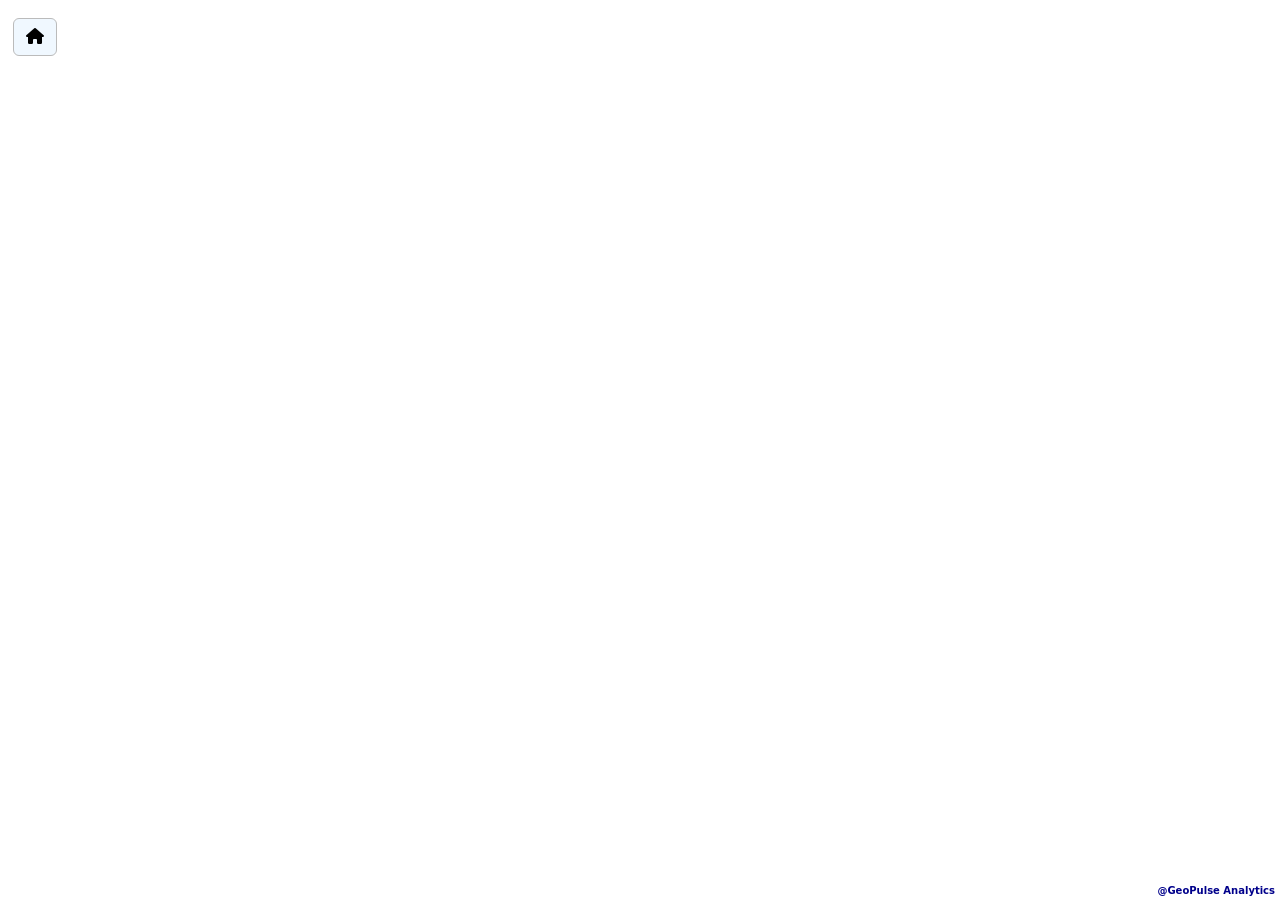
==== dashboard.html @ 72da528f "add" ====
<!DOCTYPE html>
<html lang="en">


<head>
    <meta charset="UTF-8" />
    <meta name="viewport" content="width=device-width, initial-scale=1.0" />
    <title>PMC</title>

    <link rel="stylesheet" href="style.css">
    <!-- <link rel="stylesheet" href="C_form.css"> -->
    <link rel="icon" href="png/pmcjpeg.png" type="image/x-icon">
    <link rel="stylesheet" href="https://cdn.jsdelivr.net/npm/boxicons@latest/css/boxicons.min.css">
    <link rel="stylesheet" href="https://cdn.jsdelivr.net/npm/bootstrap@5.3.2/dist/css/bootstrap.min.css">
    <link rel="stylesheet" type="text/css" href="https://cdn.datatables.net/1.10.24/css/jquery.dataTables.css">
    <link rel="stylesheet" href="https://cdnjs.cloudflare.com/ajax/libs/font-awesome/6.5.1/css/all.min.css">
    <link rel="stylesheet" href="https://unpkg.com/leaflet@1.9.4/dist/leaflet.css">
    <link rel="stylesheet" href="https://cdnjs.cloudflare.com/ajax/libs/jqueryui/1.12.1/jquery-ui.min.css">
    <link href="https://cdn.jsdelivr.net/npm/select2@4.1.0-rc.0/dist/css/select2.min.css" rel="stylesheet">
    <link rel="stylesheet"
        href="https://cdnjs.cloudflare.com/ajax/libs/bootstrap-datepicker/1.9.0/css/bootstrap-datepicker.min.css">
    <link rel="stylesheet" href="libs/Leaflet.MousePosition-master/src/L.Control.MousePosition.css">
    <link rel="stylesheet" href="libs/polyline-measure/line-measure.css">
    <link rel="stylesheet" href="libs/leaflet-measure-master/leaflet-measure.css">
    <!-- <link rel="stylesheet" href="libs/leaflet-wms-legend/leaflet.wmslegend.css"> -->

    <link rel="stylesheet" href="https://unpkg.com/leaflet-draw/dist/leaflet.draw.css" />



</head>

<body>

    </header>


    <div id="content">
        <div id="map"></div>
        <a class="btn" style="position: absolute;z-index: 9999; border: 1px solid #bbb;top: 2%; left: 1%; background-color: aliceblue; color: black;"   href="https://autodcr.pmc.gov.in/SWC.Client/Pages/Application_details.aspx?item=nav_item_2&dgst=eJ+Tin41Ngr2Mh%2f6NPO1Pw"><i class="fa-solid fa-house"></i></a>

        <!-- <a class="btn" style="position: absolute;z-index: 9999; border: 1px solid #bbb;top: 2%; left: 1%; background-color: aliceblue; color: black;"   href="index.html"><i class="fa-solid fa-house"></i></a> -->
        <p class="geopulseaname">@GeoPulse Analytics</p>
    </div>



    <script src="https://code.jquery.com/jquery-3.6.0.min.js"></script>
<script src="https://cdnjs.cloudflare.com/ajax/libs/lodash.js/4.17.21/lodash.min.js"></script>

    <script src="https://cdn.datatables.net/1.10.24/js/jquery.dataTables.js"></script>
    <script src="https://cdn.jsdelivr.net/npm/bootstrap@5.3.2/dist/js/bootstrap.bundle.min.js"></script>
    <!-- <script src="https://unpkg.com/togeojson@1.1.0/togeojson.js"></script> -->
    <script src="https://unpkg.com/leaflet/dist/leaflet.js"></script>
    <script src="https://cdn-geoweb.s3.amazonaws.com/esri-leaflet/0.0.1-beta.5/esri-leaflet.js"></script>
    <script src="https://cdnjs.cloudflare.com/ajax/libs/jqueryui/1.12.1/jquery-ui.min.js"></script>
    <script src="https://cdnjs.cloudflare.com/ajax/libs/select2/4.1.0-rc.0/js/select2.min.js"></script>
    <script
        src="https://cdnjs.cloudflare.com/ajax/libs/bootstrap-datepicker/1.9.0/js/bootstrap-datepicker.min.js"></script>
    <script src="libs/Leaflet.MousePosition-master/src/L.Control.MousePosition.js"></script>
    <script src="libs/polyline-measure/line-measure.js"></script>
    <script src="libs/leaflet-measure-master/leaflet-measure.js"></script>
    <!-- <script src="libs/leaflet-wms-legend/leaflet.wmslegend.js"></script> -->
    <script src="https://cdn.jsdelivr.net/npm/sweetalert2@10"></script>
    <script src="https://cdn.jsdelivr.net/npm/@turf/turf@6.3.0/turf.min.js"></script>
    <script src="https://cdnjs.cloudflare.com/ajax/libs/html2canvas/1.4.0/html2canvas.min.js"></script>
    <script src="https://cdnjs.cloudflare.com/ajax/libs/jspdf/2.3.1/jspdf.umd.min.js"></script>
    <script src="https://cdn.jsdelivr.net/npm/chart.js"></script>
    <script src="https://cdnjs.cloudflare.com/ajax/libs/axios/1.6.7/axios.min.js"></script>
    <script src="libs/leaflet.draw.js"></script>
    <script src="libs/turf.min.js"></script>
    <script src='libs/leaflet-omnivore.min.js'></script>
    <script src='libs/jszip.min.js'></script>
    <script src='libs/papaparse.min.js'></script>



    <!-- <script src="select2.js"></script> -->
    <script src="dashboard.js"></script>
    <!-- <script src="js/legend.js"></script> -->




    <script>


    </script>
</body>

</html>
---- style.css ----
#map {
  position: absolute;
  top: 0;
  left: 0;
  height: 100vh;
  width: 100vw;
  z-index: 0;
}

.logopng{
  height: 50px;
  width:50px;
  /* border: 2px solid #bbb; */
  border-radius: 10px;
  /* background-color: white; */
  padding: 5px;
 position: absolute;
 z-index: 9999;
 top: 1%;
 left: 1%;
}


.geopulseaname{
  font-size: 10px;
  color: darkblue;
  position: absolute;
  z-index: 99999;
  bottom: -1.5%;
  right: 5px;
  font-weight: bold;
  /* background-color: rgba(173, 216, 230, 0.5); */
}

.leaflet-control-zoom{
  position: relative;
  right: 20px;
  bottom: 25px;
  border: 1px solid;
}


/* .leaflet-draw-toolbar .leaflet-bar .leaflet-draw-toolbar-top.leaflet-draw-draw-circlemarker{
  display: none;
} */
/* .leaflet-draw-toolbar .leaflet-draw-draw-polygon {
  background: url('png/006-drawing.png') no-repeat;
  background-color: #FFF;
} */

.leaflet-draw-draw-polygon:before {
 background: url('png/006-drawing.png');
  display: block;
  background-size:10px 10px; /* Adjust the size as needed */
  width: 10px; /* This should be the same as background-size */
  height: 10px; /* This should be the same as background-size */
}


/* .leaflet-draw-toolbar .leaflet-draw-draw-polygon:before {
  content: url('png/006-drawing.png') !important; 
  width: 32px !important;
  height: 32px !important;
  position:relative;
  z-index: 99999;
} */

.leaflet-draw-toolbar {

  position: relative;
  top: 60px;
}
/* .leaflet-draw-draw-circlemarker{
  display: none;
} */

.leaflet-container .leaflet-control-attribution {
    
  display: none;
}
/* autodcr */


#search_type {
  position: absolute;
  top: 20px;
  left: 20%;
  transform: translateX(-50%);
  z-index: 999;
  width: 190px;
  border-radius: 10px;
  padding: 5px;
  font-size: 14px;
  border: 2px solid #3c3cb8;
  background-color: #fff;
}

.header h5 {
  color: black;
  font-weight: bold;
  position: absolute;
  z-index: 999;
  top: 20px;
  left: 6%;
}


.multi-checkboxes_wrap[aria-selected="true"]:before {
  content: "\f14a";
}

.form-control {
  height: 30px;
  padding: auto;
}

.accordion-button {
  height: 30px;
  font-size: 12px;
}

.form-select {
  justify-content: center;
  margin-left: -35px;
}

.accordion-body .form-control {
  margin-left: -35px;
}

.accordion-button:hover {
  background-color: #bbb;
}
.bg-transparent {
  background-color: transparent !important;
}


/* for button map start */
.custom-button {
  position: absolute;
  bottom: -50px;
  right: 80px;
  z-index: 1000; /* Ensure the button is above other map elements */
  background-color: green;
  border-radius: 5px;
  padding: 10px;
  box-shadow: 0 2px 4px rgba(0, 0, 0, 0.1);
  padding: 5px 10px;
  cursor: pointer;
  border: 2px solid green;
}

.custom-button button {
  background-color:green;
  color: white;
  font-weight: bold;
  font-size: 15px;
  border: none;
 
}

.custom-button:hover, .custom-button button:hover {
  background-color: green;
  color: #f2f2f2;
}

/* for button map start */


/* Upload button style */
.custom-button1{

  position: absolute;
  top: 3.1%;
  left: 64%;
  z-index: 1000;
  border: 2px solid #3c3cb8;
  border-radius: 5px;
  color: #3c3cb8;
  background-color: white;
  font-size:17px;
  padding: 3px 10px;
  box-shadow: 0 2px 4px rgba(0, 0, 0, 0.1);

}
#coordinateTable{
  margin-bottom: 5%;
}
.coordimg  {
  position: absolute;
  top: 3.1%;
  left:85%;
  z-index: 1000;
  width: 34px;
  height: 34px;
  background-color: white;
  border: 2px solid #3c3cb8;
  border-radius: 5px;
  font-size:15px;
  color: #3c3cb8;
  font-weight: bold;
  /* padding: 5px 10px; */
  box-shadow: 0 2px 4px rgba(0, 0, 0, 0.1);
}
.coordimg1  {
  position: absolute;
  top: 3.1%;
  left:60%;
  z-index: 1000;
  width: 34px;
  height: 34px;
  background-color: white;
  border: 2px solid #3c3cb8;
  border-radius: 5px;
  font-size:15px;
  color: #3c3cb8;
  font-weight: bold;
  /* padding: 5px 10px; */
  box-shadow: 0 2px 4px rgba(0, 0, 0, 0.1);
}

#toggleFormBtn{
  border: none
 
}


.custom-buttoncsv {
  position: absolute;
  top:3%;
  left: 75%;
  z-index: 1000;
  background-color: white;
  border: 2px solid #3c3cb8;
  /* border: none; */
  border-radius: 10px;
  padding: px 5px;
  box-shadow: 0 2px 4px rgba(0, 0, 0, 0.1);
  height: 35px;
}


.form-modal {
  width: 370px;
  position: fixed;
  top: 10%;
  left: 63%;
  /* transform: translate(-50%, -50%); */
  transition: 0s;
  background-color: white;
  padding: 18px 5px;
  border: 2px solid #3c3cb8;
  border-radius: 5px;
  z-index: 9999;
  box-shadow: 0px 0px 10px rgba(0, 0, 0, 0.5);
}


.close-btn {
  position: absolute;
  top: 0.2%;
  right: -0.05%;
  cursor: pointer;
  border: none;
  background-color: transparent;
}
.xicon{
  font-size: 15px; 
  color: #141414d3;
  top: 3%;
  position: absolute;
  left: -30%
}
.xicon:hover{
  color: #f44336;
}

.subbtn{
  margin-top: 10px;
  background-color: green;
  border: 2px solid green;
  border-radius: 5px;
  color: white;
  padding: 5px;
  font-size: 10PX;
}
.addbtn{
  background-color:transparent;
  border: 2px solid#3c3cb8;
  border-radius: 5px;
  font-weight: bold;
  color: #171717cf;
  padding: 5px 15px;
  font-size: 10PX;
  
}


.coordinate-input {
  width: 100%; /* Example width */
  padding: 10px 20px; /* Example padding */
  font-size: 10px;
  border: 2px solid #3c3cb8; /* Example border */
  border-radius: 4px; /* Example border radius */
  margin-right: 10px; /* Example margin */
  /* Add more styling properties as needed */
}


 .deleteRowBtn {
  background-color:transparent ;
  position: relative;
  top:15px;
  right: 10%;
  z-index: 99999;
  font-size: 14px;
  color:#f44336;
  border-top: 2px solid #3c3cb8;
  border-bottom: 2px solid #3c3cb8;
  border-left: none;
  border-right: none;
  padding: 2px 10px;
  margin-top:10%;
  margin-left: -280%;
  text-align: center;
  text-decoration: none;
  display: inline-block;
  cursor: pointer;
  border-radius: 4px;
}



.multiselect-container {
  width: 12%;
  background-color: white;
  position: relative;
  cursor: pointer;
}

.multiselect-selected {
  border: 1px solid #3c3cb8;
  padding: 5px;
  margin-bottom: 5px;
  border-radius: 3px;
  overflow: hidden;
}

.multiselect-options {
  display: none;
  position: absolute;
  background-color: #fff;
  border: 1px solid #3c3cb8;
  z-index: 1000;
  max-height: 150px;
  overflow-y: auto;
  scrollbar-width: thin;
  width: 100%;
}

.multiselect-option {
  padding: 5px;
}

.multiselect-option:hover {
  background-color: #f0f0f0;
}





.noselect {
  -webkit-touch-callout: none;
  -webkit-user-select: none;
  -khtml-user-select: none;
  -moz-user-select: none;
  -ms-user-select: none;
  user-select: none;
}

.dropdown-container {
 
  position: absolute;
  top: 3%;
  left: 35%;
  transform: translateX(-50%);
  z-index: 999;
  width: 190px;
  
  border-radius: 10px;
  padding: 5px;
  font-size: 14px;
  background-color: #fff;
  border: 2px solid #3c3cb8;
}



.dropdown-button {
  float: left;
  width: 100%;
  background: white;
  /* padding: 5px 12px; */
  
  cursor: pointer;
  border: none;
  border-radius: 10px;
  box-sizing: border-box;
}

.dropdown-label, .dropdown-quantity {
  float: left;
  left: 10px;
}

.dropdown-quantity {
  margin-left: 4px;
}

.fa-filter {
  float: right;
}

.dropdown-list {
  float: left;
  width: 100%;
  border: none;
  border-top: none;
  box-sizing: border-box;
  padding: 8px 0 0 8px ;
}

input[type="search"] {
  padding: 2px ;
  font-size: 12px;
  border: 2px solid #3c3cb8;
  border-radius: 5px;
}

ul {
  margin: -10px 0 5px 0  ;  
  max-height: 200px;
  overflow-y: auto;
  scrollbar-width: thin;
  list-style-type: none;
}

input[type="checkbox"] {
  position: relative;
  top: 2px;
  left: -5%;
}

.upload-btn{
  font-size: 10px;
  font-weight: bold;
  color: #3d3a3abf;
}
---- libs/Leaflet.MousePosition-master/src/L.Control.MousePosition.css ----
.leaflet-container .leaflet-control-mouseposition {
  background-color: rgba(255, 255, 255, 0.7);
  box-shadow: 0 0 5px #bbb;
  padding: 0 5px;
  margin:0;
  color: #333;
  font: 13px/2 "Helvetica Neue", Arial, Helvetica, sans-serif;
}
---- libs/polyline-measure/line-measure.css ----
/*********************************************************
**                                                      **
**       Leaflet Plugin "Leaflet.PolylineMeasure"       **
**       File "Leaflet.PolylineMeasure.css"             **
**       Date: 2021-10-05                               **
**                                                      **
*********************************************************/


.leaflet-control {
    cursor: pointer;
}

a.polyline-measure-controlOnBgColor, a.polyline-measure-controlOnBgColor:hover {
    background-color: #8f8;
}

.polyline-measure-unicode-icon {
    font-size: 19px;
    font-weight: bold;
}

a.polyline-measure-clearControl:active {
    background-color: #f88;
}

.polyline-measure-tooltip {
    font: 10px Arial, Helvetica, sans-serif;
    line-height: 10px;
    background-color: rgba(255, 255, 170, 0.7);
    border-radius: 3px;
    box-shadow: 1px 1px 4px #888;
    margin: 0;
    padding: 2px;
    width: auto !important;
    height: auto !important;
    white-space: nowrap;
    text-align: right;
}

.polyline-measure-tooltip-end {
    background-color: rgba(255, 255, 40, 0.7);
}

.polyline-measure-tooltip-total {
    color: #006;
    font-weight: bold;
}

.polyline-measure-tooltip-difference {
    color: #060;
    font-style: italic;
}

.polyline-measure-popupTooltip {
    font: 11px Arial, Helvetica, sans-serif;
    line-height: 11px;
}
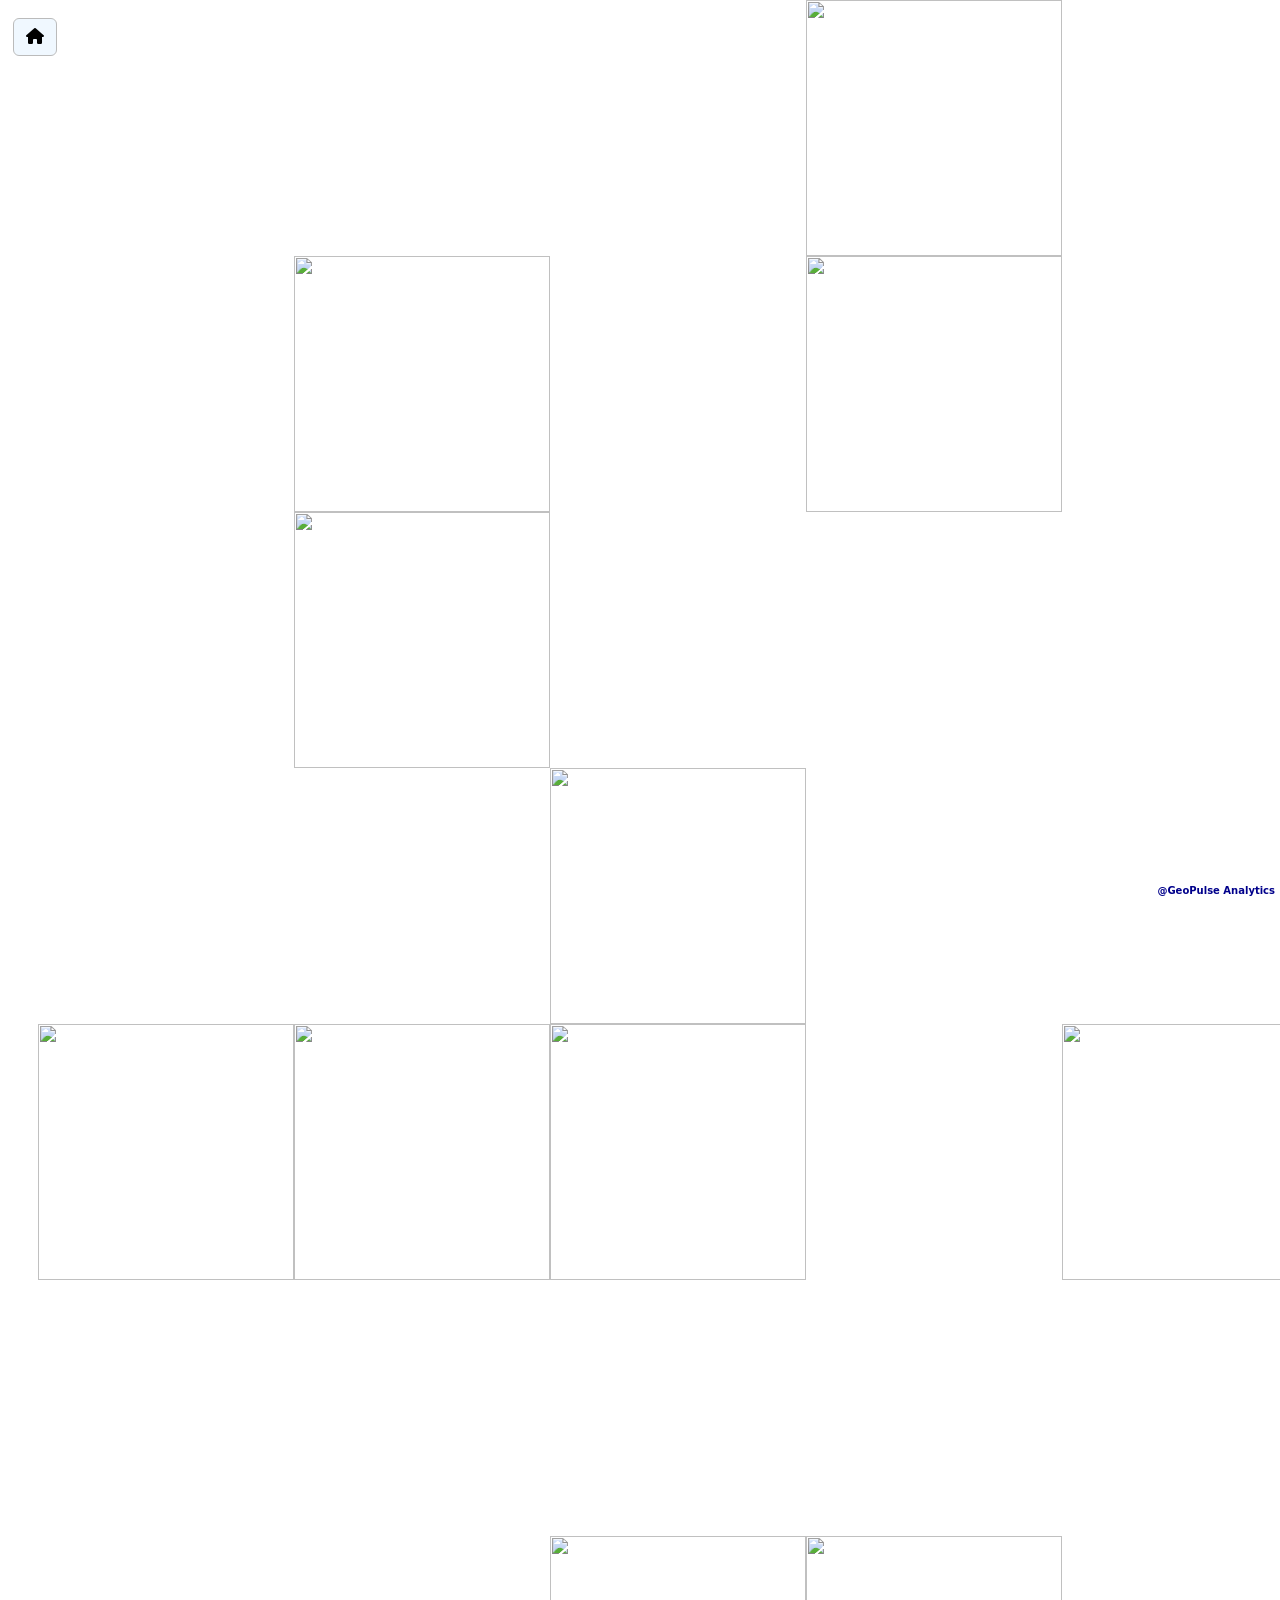
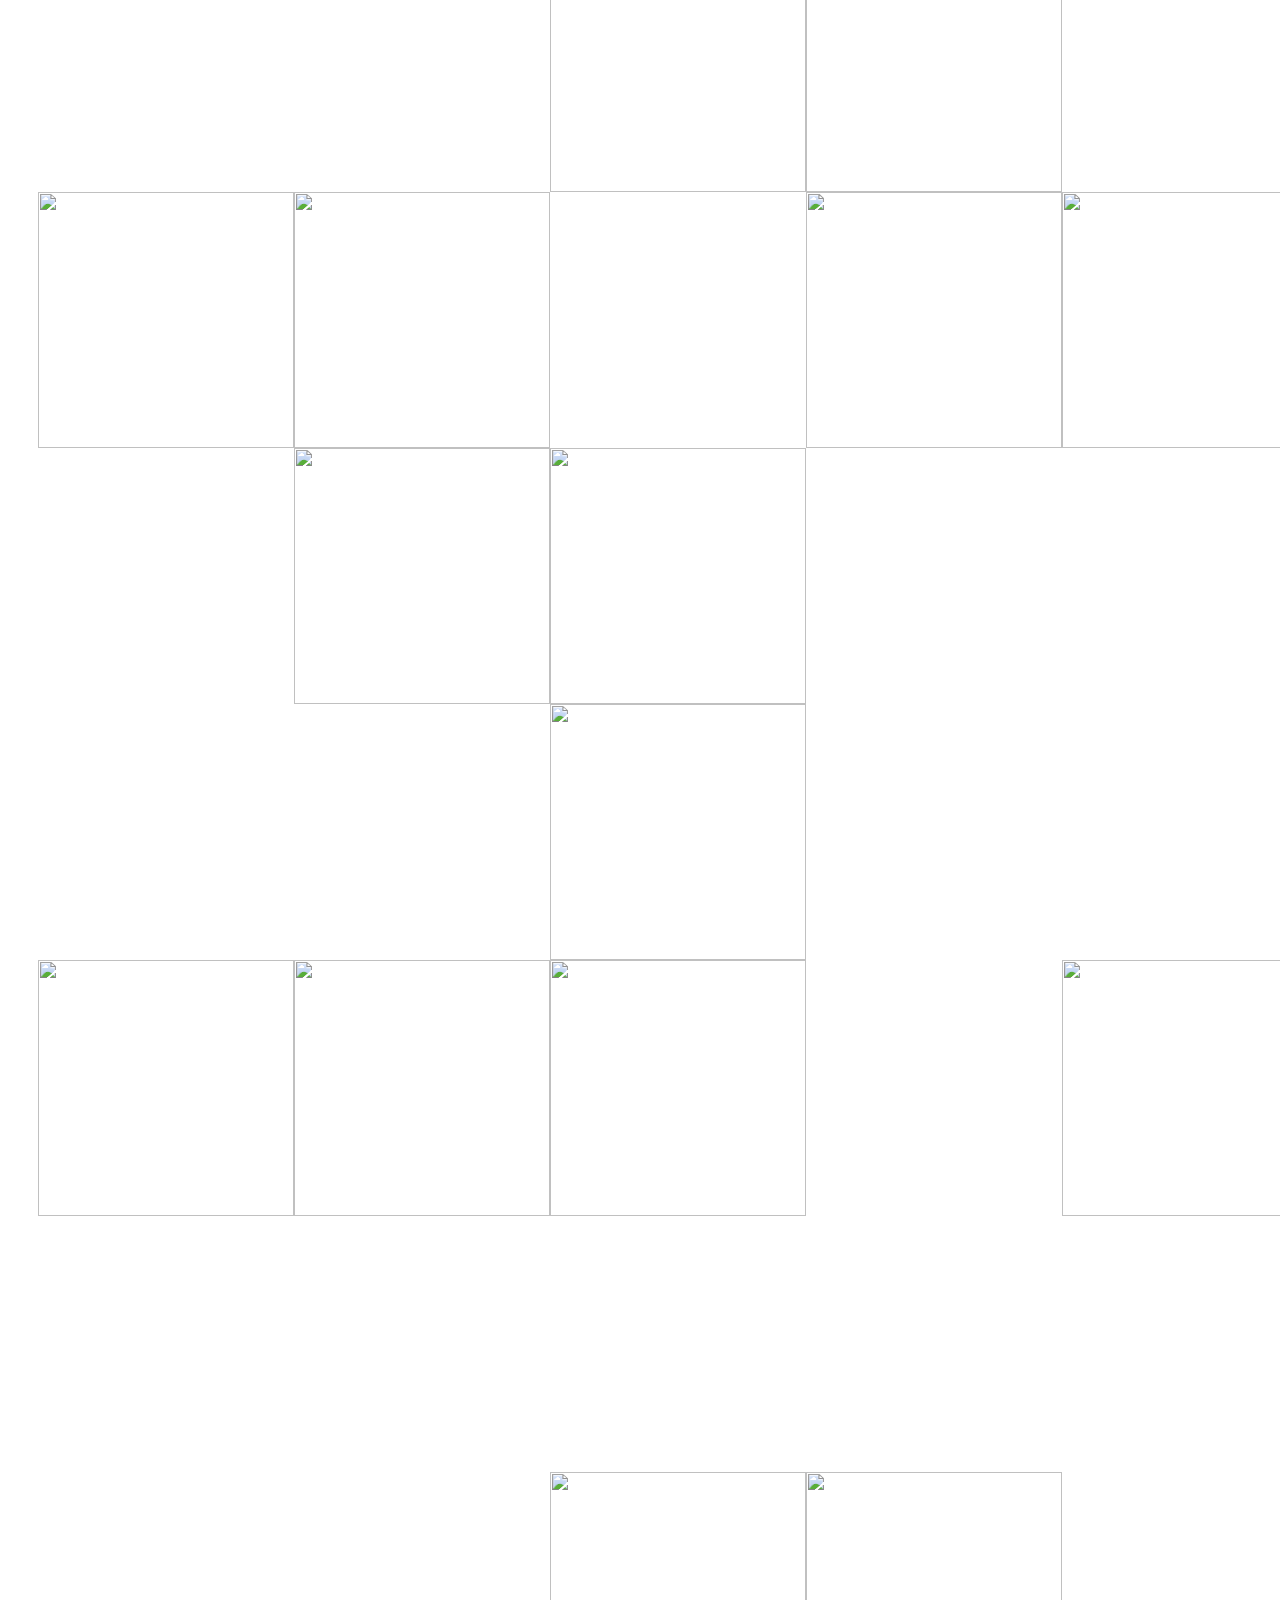
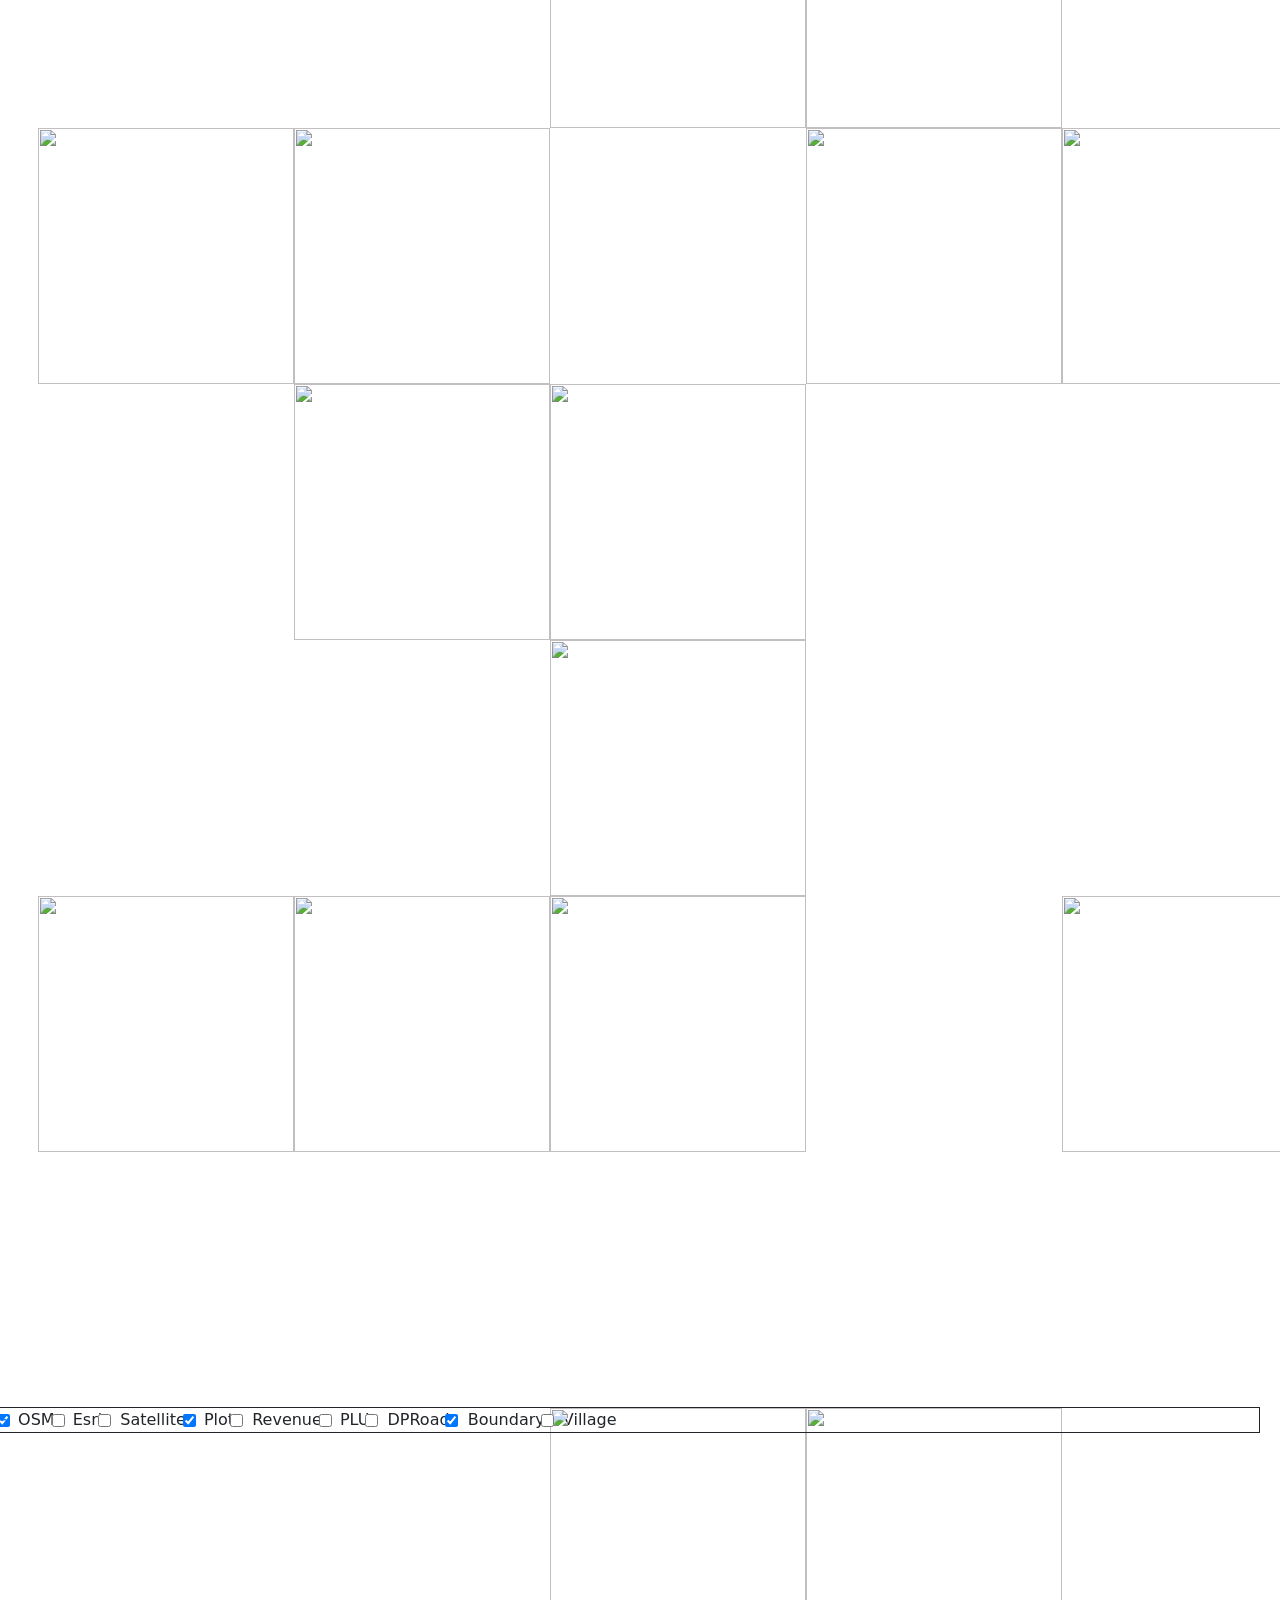
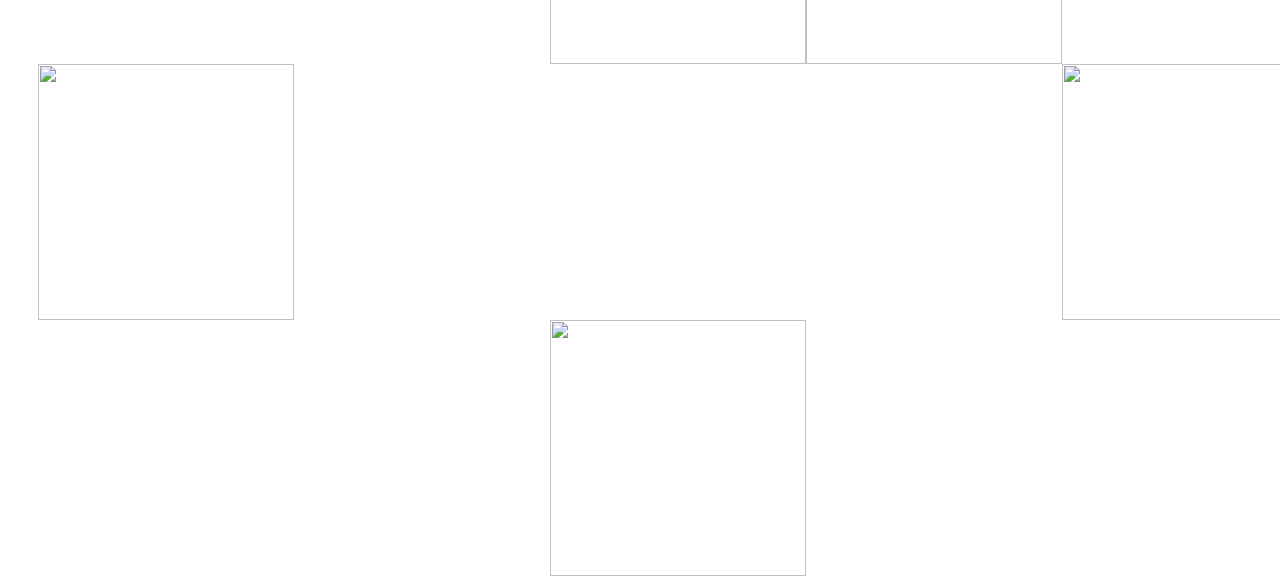
==== commit 79c37e7c: "add" ====
--- a/dashboard.html
+++ b/dashboard.html
@@ -37,9 +37,8 @@
 
     <div id="content">
         <div id="map"></div>
-        <a class="btn" style="position: absolute;z-index: 9999; border: 1px solid #bbb;top: 2%; left: 1%; background-color: aliceblue; color: black;"   href="https://autodcr.pmc.gov.in/SWC.Client/Pages/Application_details.aspx?item=nav_item_2&dgst=eJ+Tin41Ngr2Mh%2f6NPO1Pw"><i class="fa-solid fa-house"></i></a>
 
-        <!-- <a class="btn" style="position: absolute;z-index: 9999; border: 1px solid #bbb;top: 2%; left: 1%; background-color: aliceblue; color: black;"   href="index.html"><i class="fa-solid fa-house"></i></a> -->
+        <a class="btn" style="position: absolute;z-index: 9999; border: 1px solid #bbb;top: 2%; left: 1%; background-color: aliceblue; color: black;"   href="index.html"><i class="fa-solid fa-house"></i></a>
         <p class="geopulseaname">@GeoPulse Analytics</p>
     </div>
 
@@ -67,6 +66,7 @@
     <script src="https://cdnjs.cloudflare.com/ajax/libs/jspdf/2.3.1/jspdf.umd.min.js"></script>
     <script src="https://cdn.jsdelivr.net/npm/chart.js"></script>
     <script src="https://cdnjs.cloudflare.com/ajax/libs/axios/1.6.7/axios.min.js"></script>
+    <script src="libs/leaflet.js"></script>
     <script src="libs/leaflet.draw.js"></script>
     <script src="libs/turf.min.js"></script>
     <script src='libs/leaflet-omnivore.min.js'></script>
--- a/style.css
+++ b/style.css
@@ -1,4 +1,4 @@
- #map {
+#map {
   position: absolute;
   top: 0;
   left: 0;
@@ -6,6 +6,11 @@
   width: 100vw;
   z-index: 0;
 }
+.px-4 {
+  padding-right: 2 rem !important;
+  padding-left: 2rem !important;
+}
+
 
 .logopng{
   height: 50px;
@@ -185,7 +190,7 @@
 
 }
 #coordinateTable{
-  margin-bottom: 5%;
+  margin-bottom: 4%;
 }
 .coordimg  {
   position: absolute;
@@ -203,22 +208,7 @@
   /* padding: 5px 10px; */
   box-shadow: 0 2px 4px rgba(0, 0, 0, 0.1);
 }
-.coordimg1  {
-  position: absolute;
-  top: 3.1%;
-  left:60%;
-  z-index: 1000;
-  width: 34px;
-  height: 34px;
-  background-color: white;
-  border: 2px solid #3c3cb8;
-  border-radius: 5px;
-  font-size:15px;
-  color: #3c3cb8;
-  font-weight: bold;
-  /* padding: 5px 10px; */
-  box-shadow: 0 2px 4px rgba(0, 0, 0, 0.1);
-}
+
 
 #toggleFormBtn{
   border: none
@@ -242,7 +232,7 @@
 
 
 .form-modal {
-  width: 370px;
+  width: 450px;
   position: fixed;
   top: 10%;
   left: 63%;
@@ -277,7 +267,7 @@
 }
 
 .subbtn{
-  margin-top: 10px;
+  margin-top: 7px;
   background-color: green;
   border: 2px solid green;
   border-radius: 5px;
@@ -292,7 +282,9 @@
   font-weight: bold;
   color: #171717cf;
   padding: 5px 15px;
-  font-size: 10PX;
+  font-size: 12PX;
+  top: 600px
+  ;
   
 }
 
@@ -312,7 +304,7 @@
   background-color:transparent ;
   position: relative;
   top:15px;
-  right: 10%;
+  right: 17px;
   z-index: 99999;
   font-size: 14px;
   color:#f44336;
@@ -457,4 +449,13 @@
   font-size: 10px;
   font-weight: bold;
   color: #3d3a3abf;
-}+}
+/* element.style {
+  top: 60px;
+  display: block;
+} */
+.leaflet-draw-actions li:first-child a {
+  border-left: 0;
+  margin-left: 5px;
+  margin-top: 60px;
+}
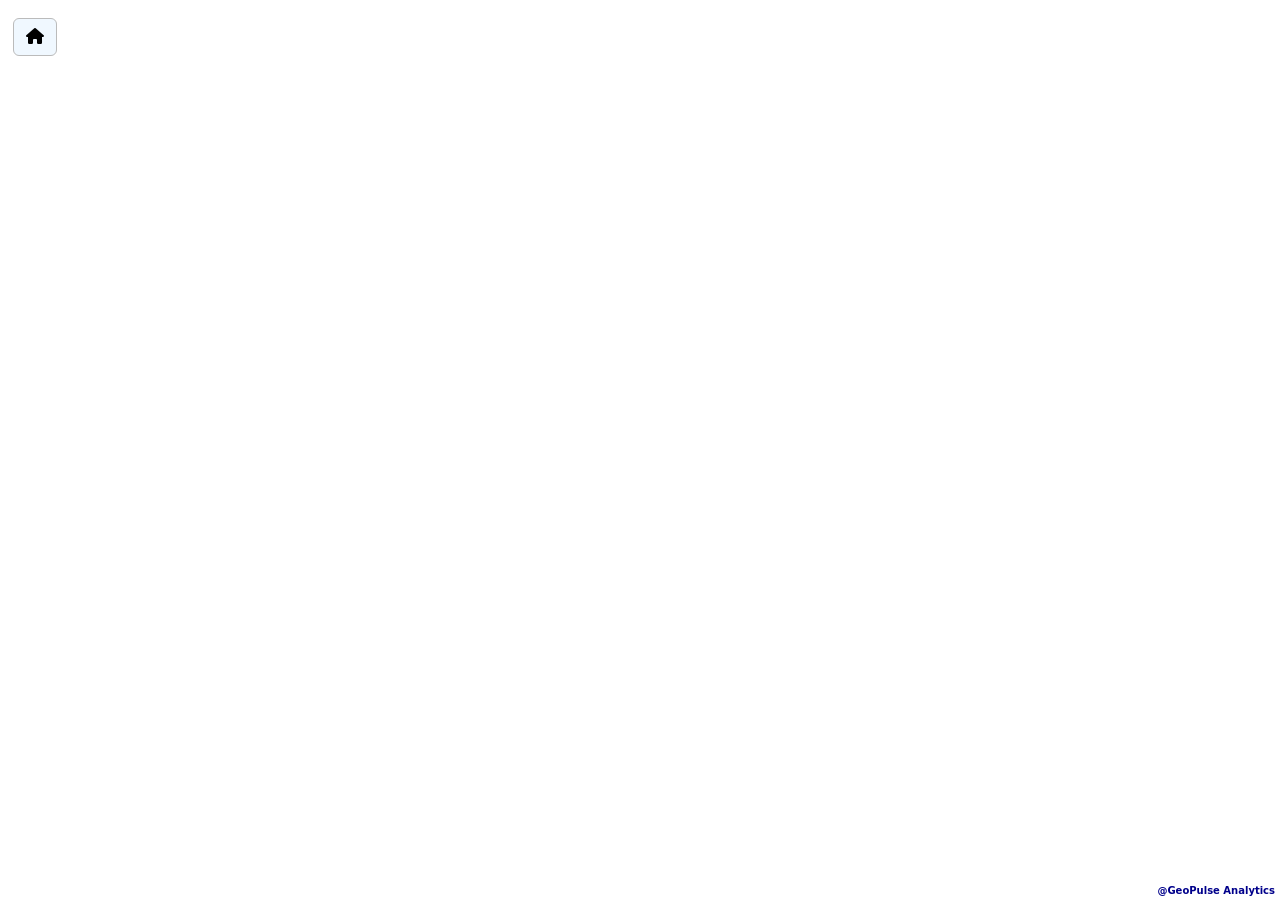
==== commit 184bb3f2: "updated code pragati" ====
--- a/dashboard.html
+++ b/dashboard.html
@@ -37,8 +37,9 @@
 
     <div id="content">
         <div id="map"></div>
+        <a class="btn" style="position: absolute;z-index: 9999; border: 1px solid #bbb;top: 2%; left: 1%; background-color: aliceblue; color: black;"   href="https://autodcr.pmc.gov.in/SWC.Client/Pages/Application_details.aspx?item=nav_item_2&dgst=eJ+Tin41Ngr2Mh%2f6NPO1Pw"><i class="fa-solid fa-house"></i></a>
 
-        <a class="btn" style="position: absolute;z-index: 9999; border: 1px solid #bbb;top: 2%; left: 1%; background-color: aliceblue; color: black;"   href="index.html"><i class="fa-solid fa-house"></i></a>
+        <!-- <a class="btn" style="position: absolute;z-index: 9999; border: 1px solid #bbb;top: 2%; left: 1%; background-color: aliceblue; color: black;"   href="index.html"><i class="fa-solid fa-house"></i></a> -->
         <p class="geopulseaname">@GeoPulse Analytics</p>
     </div>
 
@@ -66,12 +67,14 @@
     <script src="https://cdnjs.cloudflare.com/ajax/libs/jspdf/2.3.1/jspdf.umd.min.js"></script>
     <script src="https://cdn.jsdelivr.net/npm/chart.js"></script>
     <script src="https://cdnjs.cloudflare.com/ajax/libs/axios/1.6.7/axios.min.js"></script>
-    <script src="libs/leaflet.js"></script>
     <script src="libs/leaflet.draw.js"></script>
     <script src="libs/turf.min.js"></script>
     <script src='libs/leaflet-omnivore.min.js'></script>
     <script src='libs/jszip.min.js'></script>
     <script src='libs/papaparse.min.js'></script>
+
+    <script src="https://code.jquery.com/jquery-3.6.0.min.js"></script>
+    <script src="https://cdn.jsdelivr.net/npm/bootstrap@5.3.2/dist/js/bootstrap.bundle.min.js"></script>
 
 
 
--- a/style.css
+++ b/style.css
@@ -1,4 +1,4 @@
-#map {
+ #map {
   position: absolute;
   top: 0;
   left: 0;
@@ -6,11 +6,6 @@
   width: 100vw;
   z-index: 0;
 }
-.px-4 {
-  padding-right: 2 rem !important;
-  padding-left: 2rem !important;
-}
-
 
 .logopng{
   height: 50px;
@@ -190,7 +185,7 @@
 
 }
 #coordinateTable{
-  margin-bottom: 4%;
+  margin-bottom: 5%;
 }
 .coordimg  {
   position: absolute;
@@ -208,7 +203,22 @@
   /* padding: 5px 10px; */
   box-shadow: 0 2px 4px rgba(0, 0, 0, 0.1);
 }
-
+.coordimg1  {
+  position: absolute;
+  top: 3.1%;
+  left:60%;
+  z-index: 1000;
+  width: 34px;
+  height: 34px;
+  background-color: white;
+  border: 2px solid #3c3cb8;
+  border-radius: 5px;
+  font-size:15px;
+  color: #3c3cb8;
+  font-weight: bold;
+  /* padding: 5px 10px; */
+  box-shadow: 0 2px 4px rgba(0, 0, 0, 0.1);
+}
 
 #toggleFormBtn{
   border: none
@@ -232,7 +242,7 @@
 
 
 .form-modal {
-  width: 450px;
+  width: 370px;
   position: fixed;
   top: 10%;
   left: 63%;
@@ -267,7 +277,7 @@
 }
 
 .subbtn{
-  margin-top: 7px;
+  margin-top: 10px;
   background-color: green;
   border: 2px solid green;
   border-radius: 5px;
@@ -282,9 +292,7 @@
   font-weight: bold;
   color: #171717cf;
   padding: 5px 15px;
-  font-size: 12PX;
-  top: 600px
-  ;
+  font-size: 10PX;
   
 }
 
@@ -304,7 +312,7 @@
   background-color:transparent ;
   position: relative;
   top:15px;
-  right: 17px;
+  right: 10%;
   z-index: 99999;
   font-size: 14px;
   color:#f44336;
@@ -450,12 +458,6 @@
   font-weight: bold;
   color: #3d3a3abf;
 }
-/* element.style {
-  top: 60px;
-  display: block;
-} */
-.leaflet-draw-actions li:first-child a {
-  border-left: 0;
-  margin-left: 5px;
-  margin-top: 60px;
-}
+
+
+
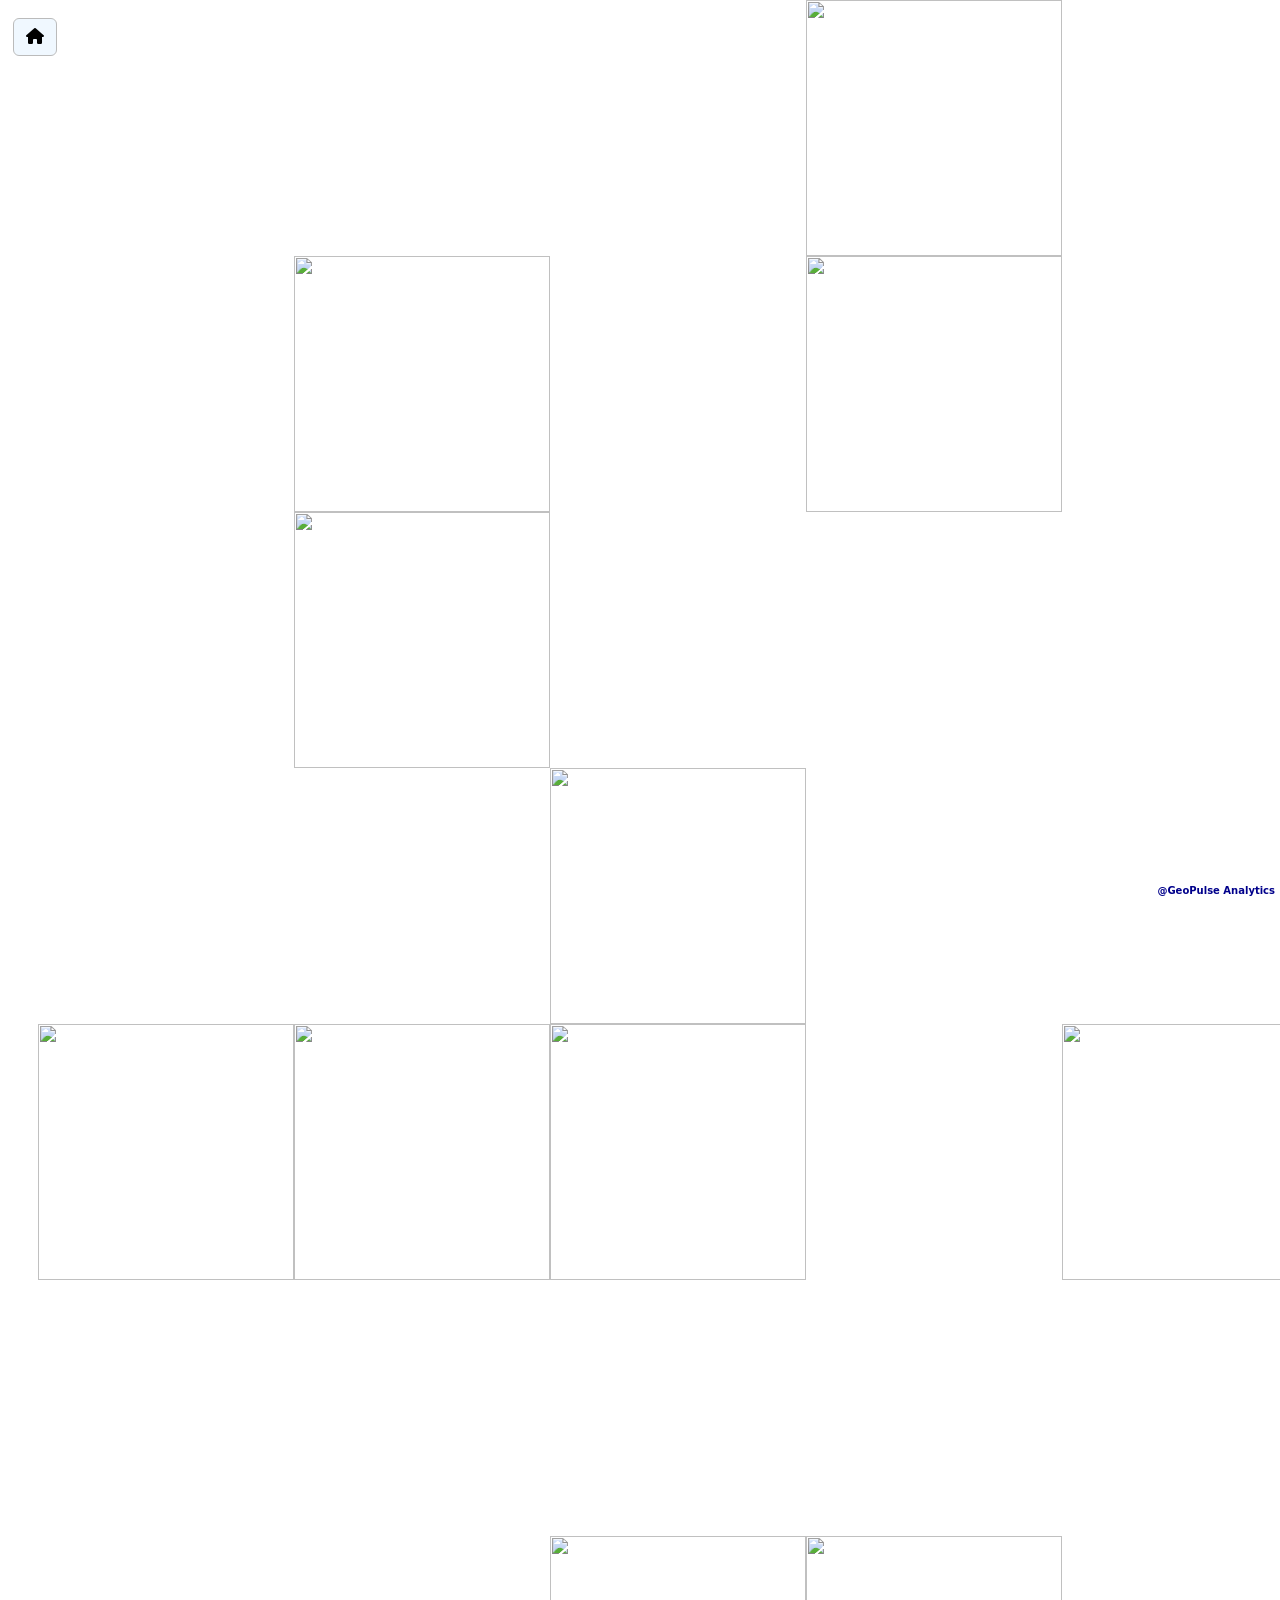
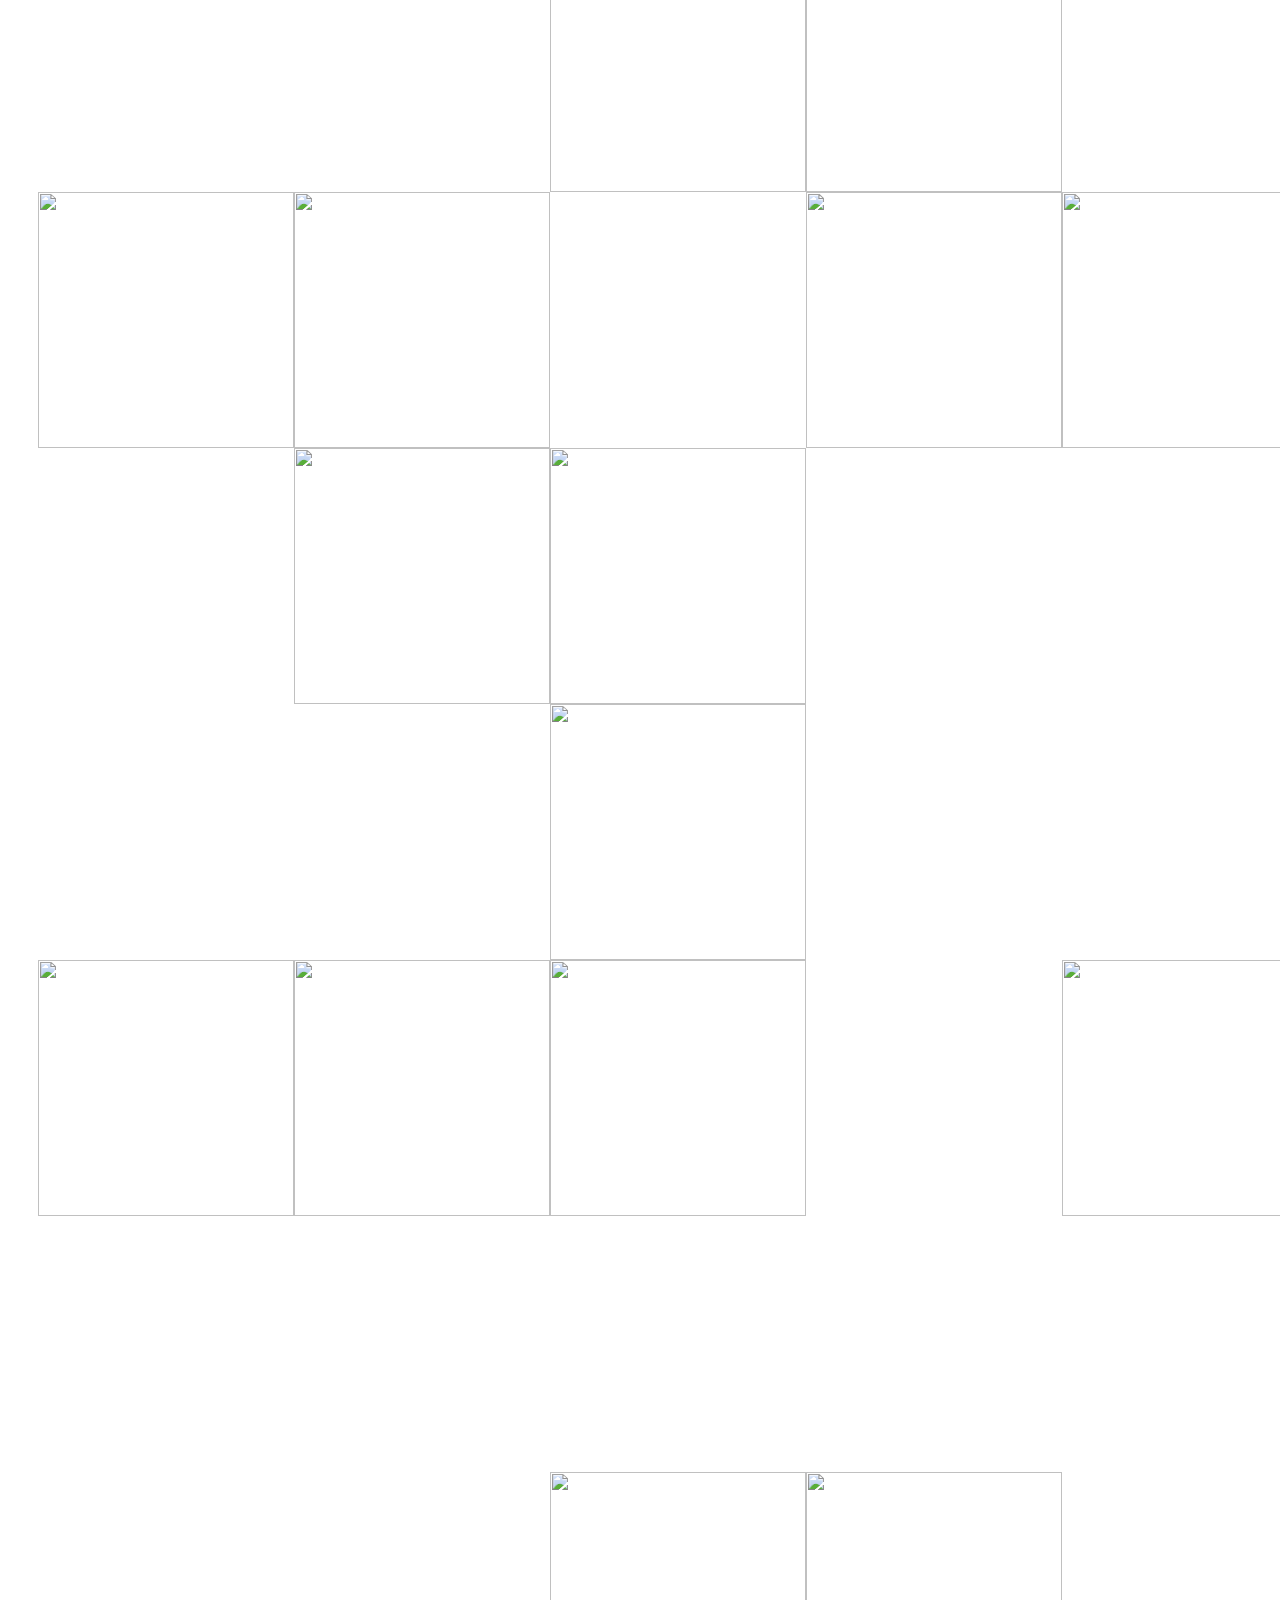
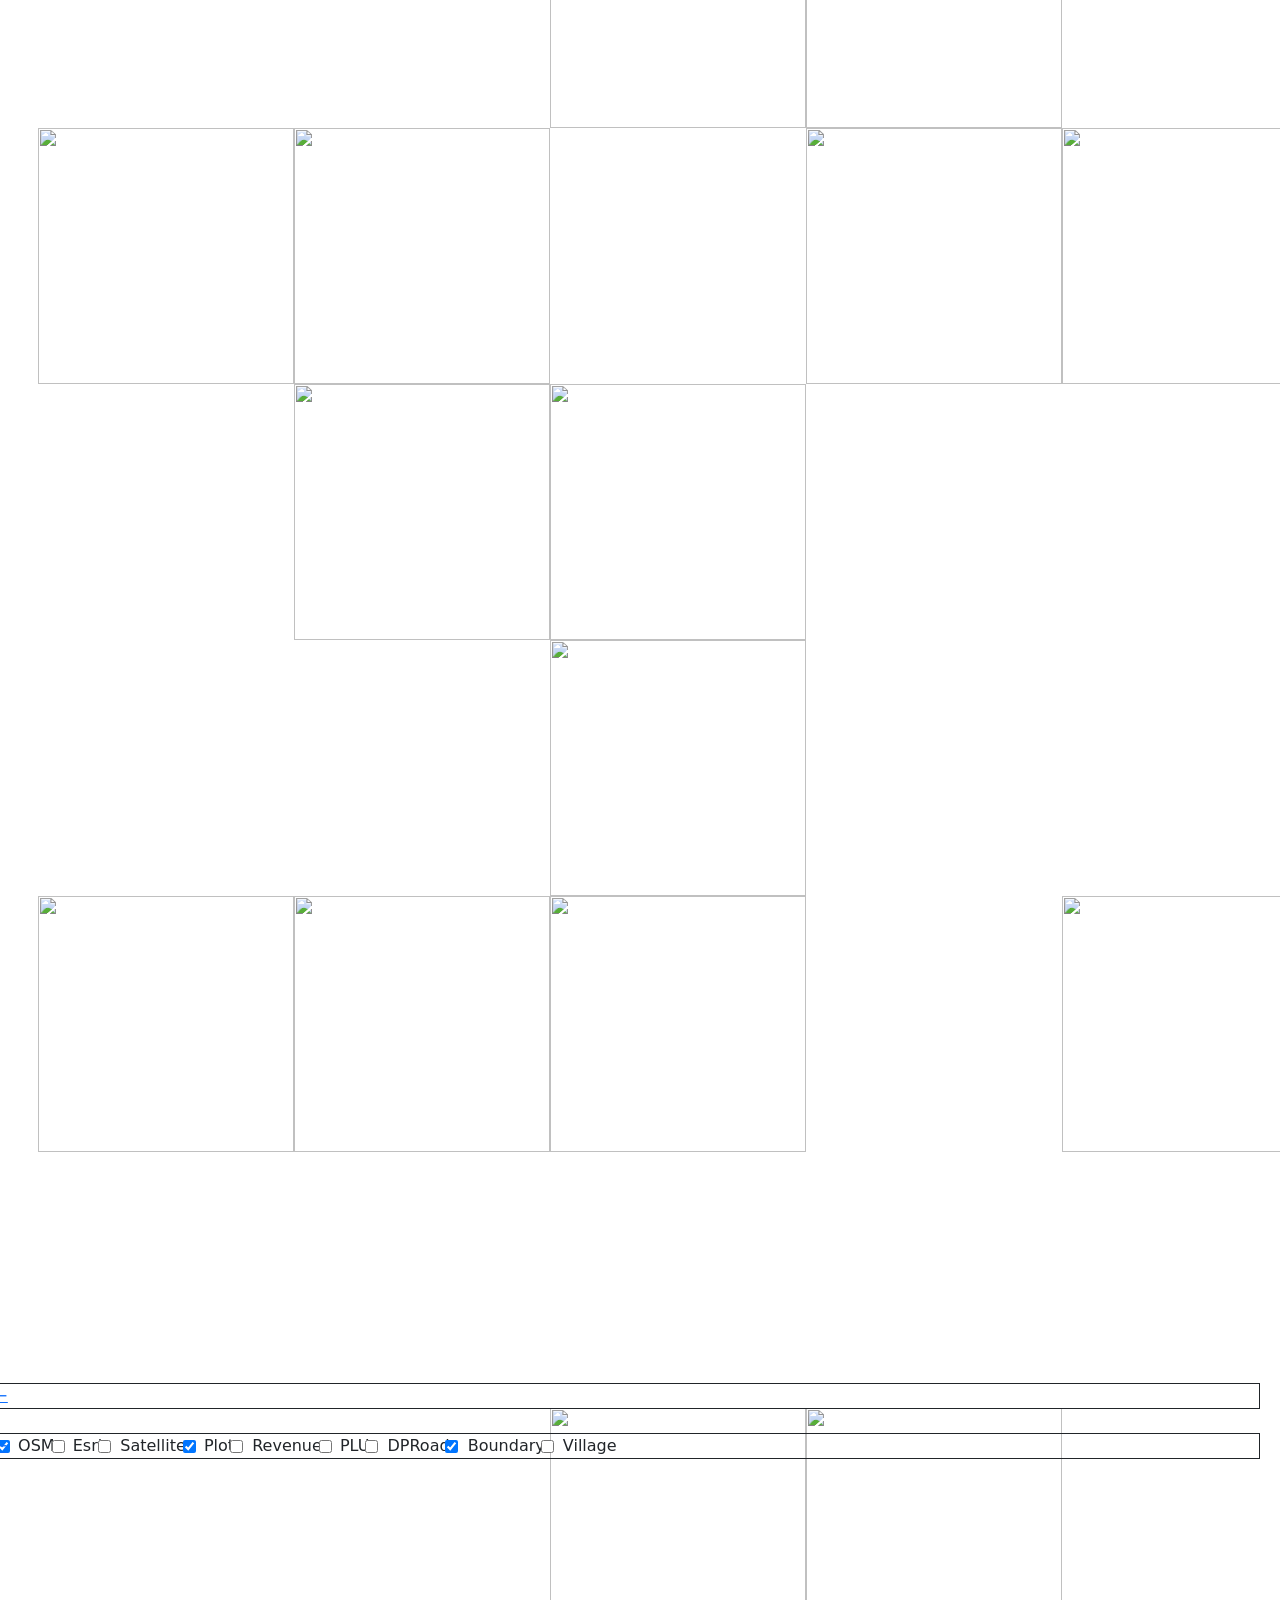
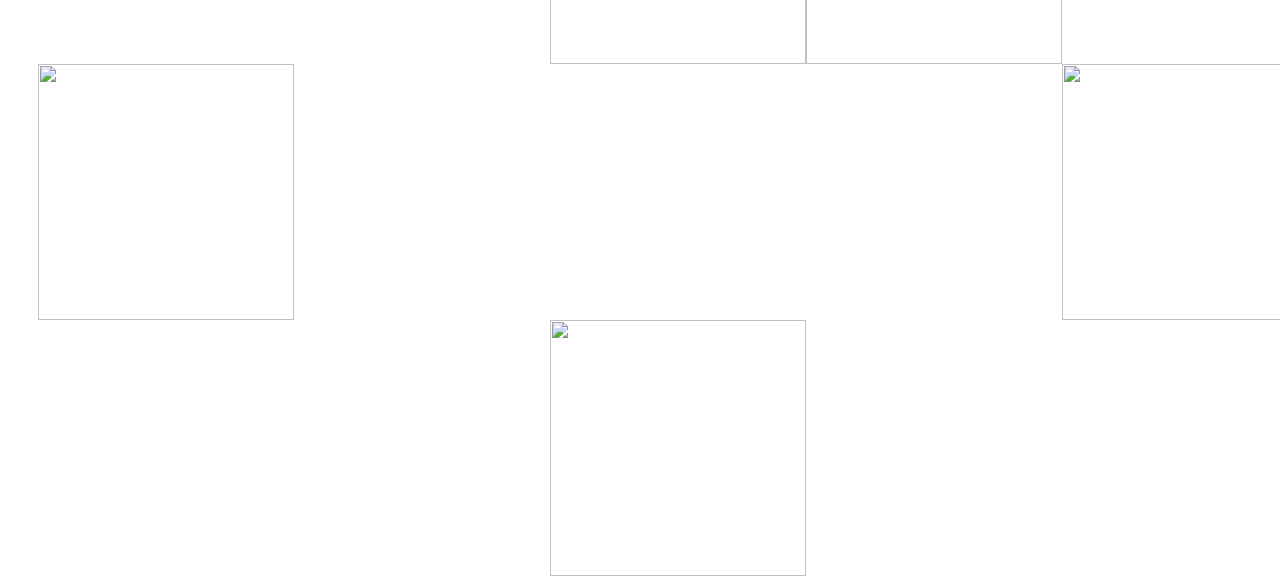
==== commit d2de0bbb: "Merge branch 'purab' of https://github.com/shahpratibha/PMC-Building into pmc_autodcr" ====
--- a/dashboard.html
+++ b/dashboard.html
@@ -67,6 +67,7 @@
     <script src="https://cdnjs.cloudflare.com/ajax/libs/jspdf/2.3.1/jspdf.umd.min.js"></script>
     <script src="https://cdn.jsdelivr.net/npm/chart.js"></script>
     <script src="https://cdnjs.cloudflare.com/ajax/libs/axios/1.6.7/axios.min.js"></script>
+    <script src="libs/leaflet.js"></script>
     <script src="libs/leaflet.draw.js"></script>
     <script src="libs/turf.min.js"></script>
     <script src='libs/leaflet-omnivore.min.js'></script>
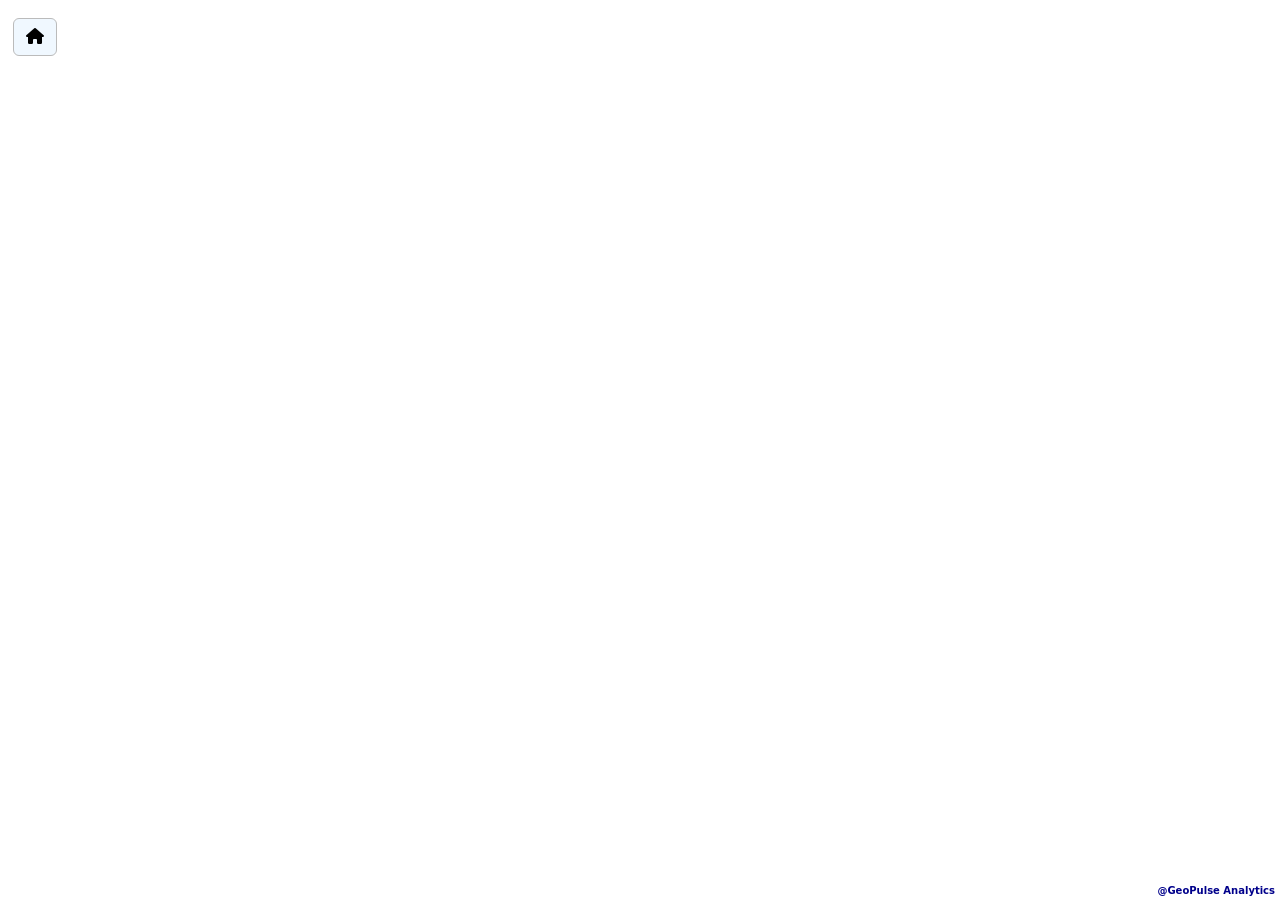
==== commit 24177ffa: "abc" ====
--- a/dashboard.html
+++ b/dashboard.html
@@ -67,7 +67,6 @@
     <script src="https://cdnjs.cloudflare.com/ajax/libs/jspdf/2.3.1/jspdf.umd.min.js"></script>
     <script src="https://cdn.jsdelivr.net/npm/chart.js"></script>
     <script src="https://cdnjs.cloudflare.com/ajax/libs/axios/1.6.7/axios.min.js"></script>
-    <script src="libs/leaflet.js"></script>
     <script src="libs/leaflet.draw.js"></script>
     <script src="libs/turf.min.js"></script>
     <script src='libs/leaflet-omnivore.min.js'></script>
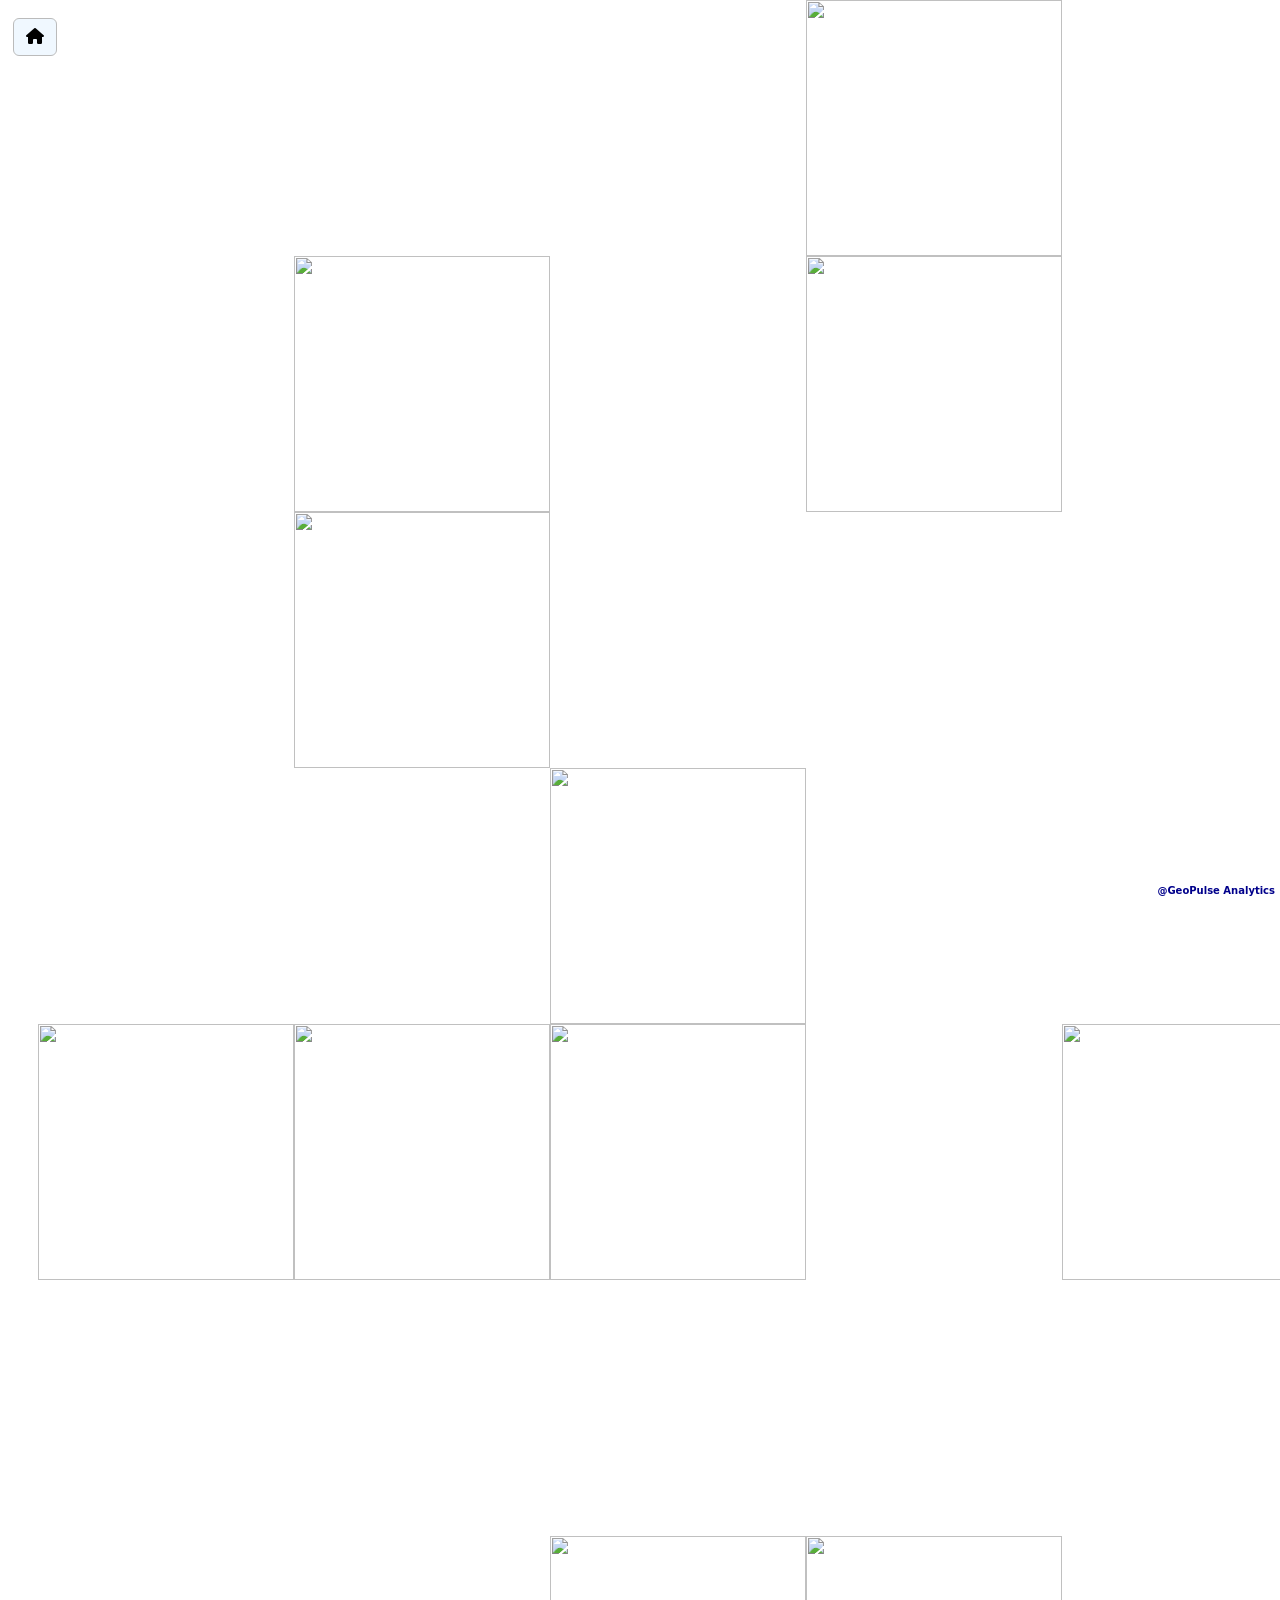
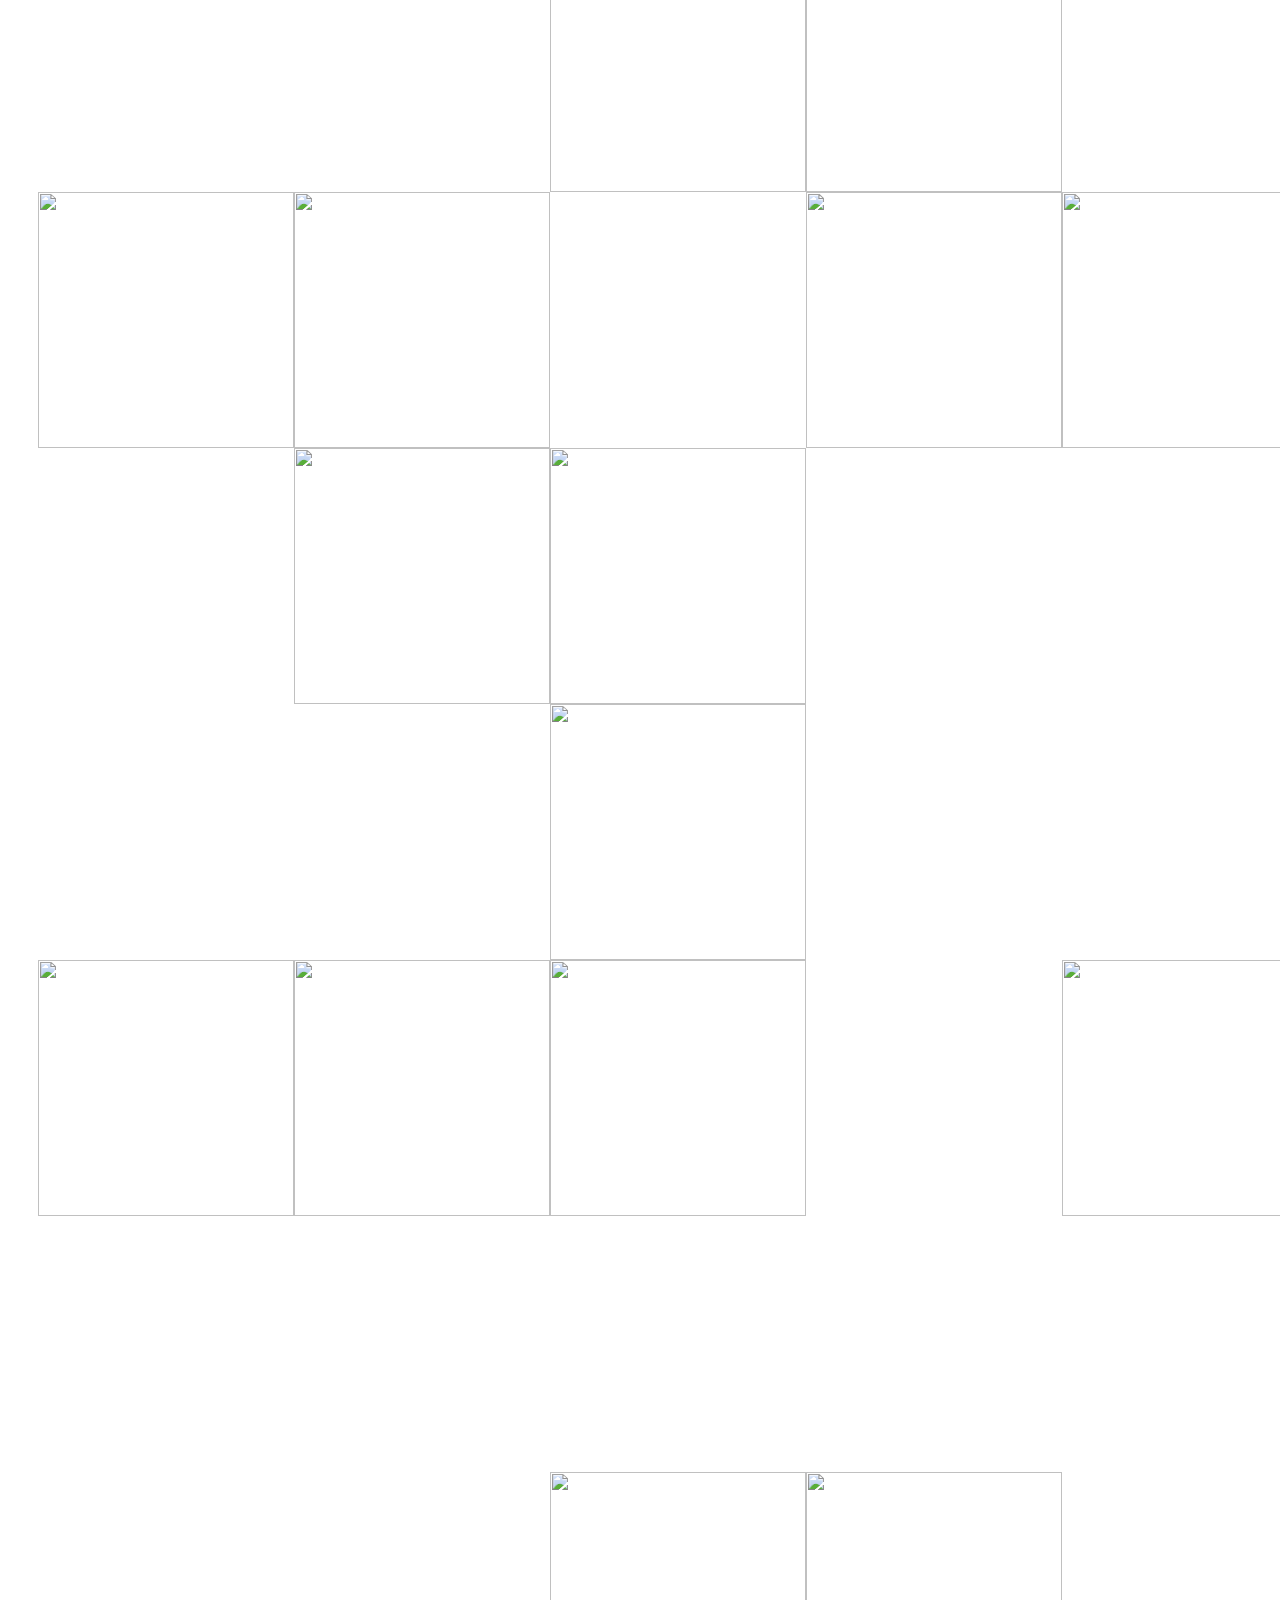
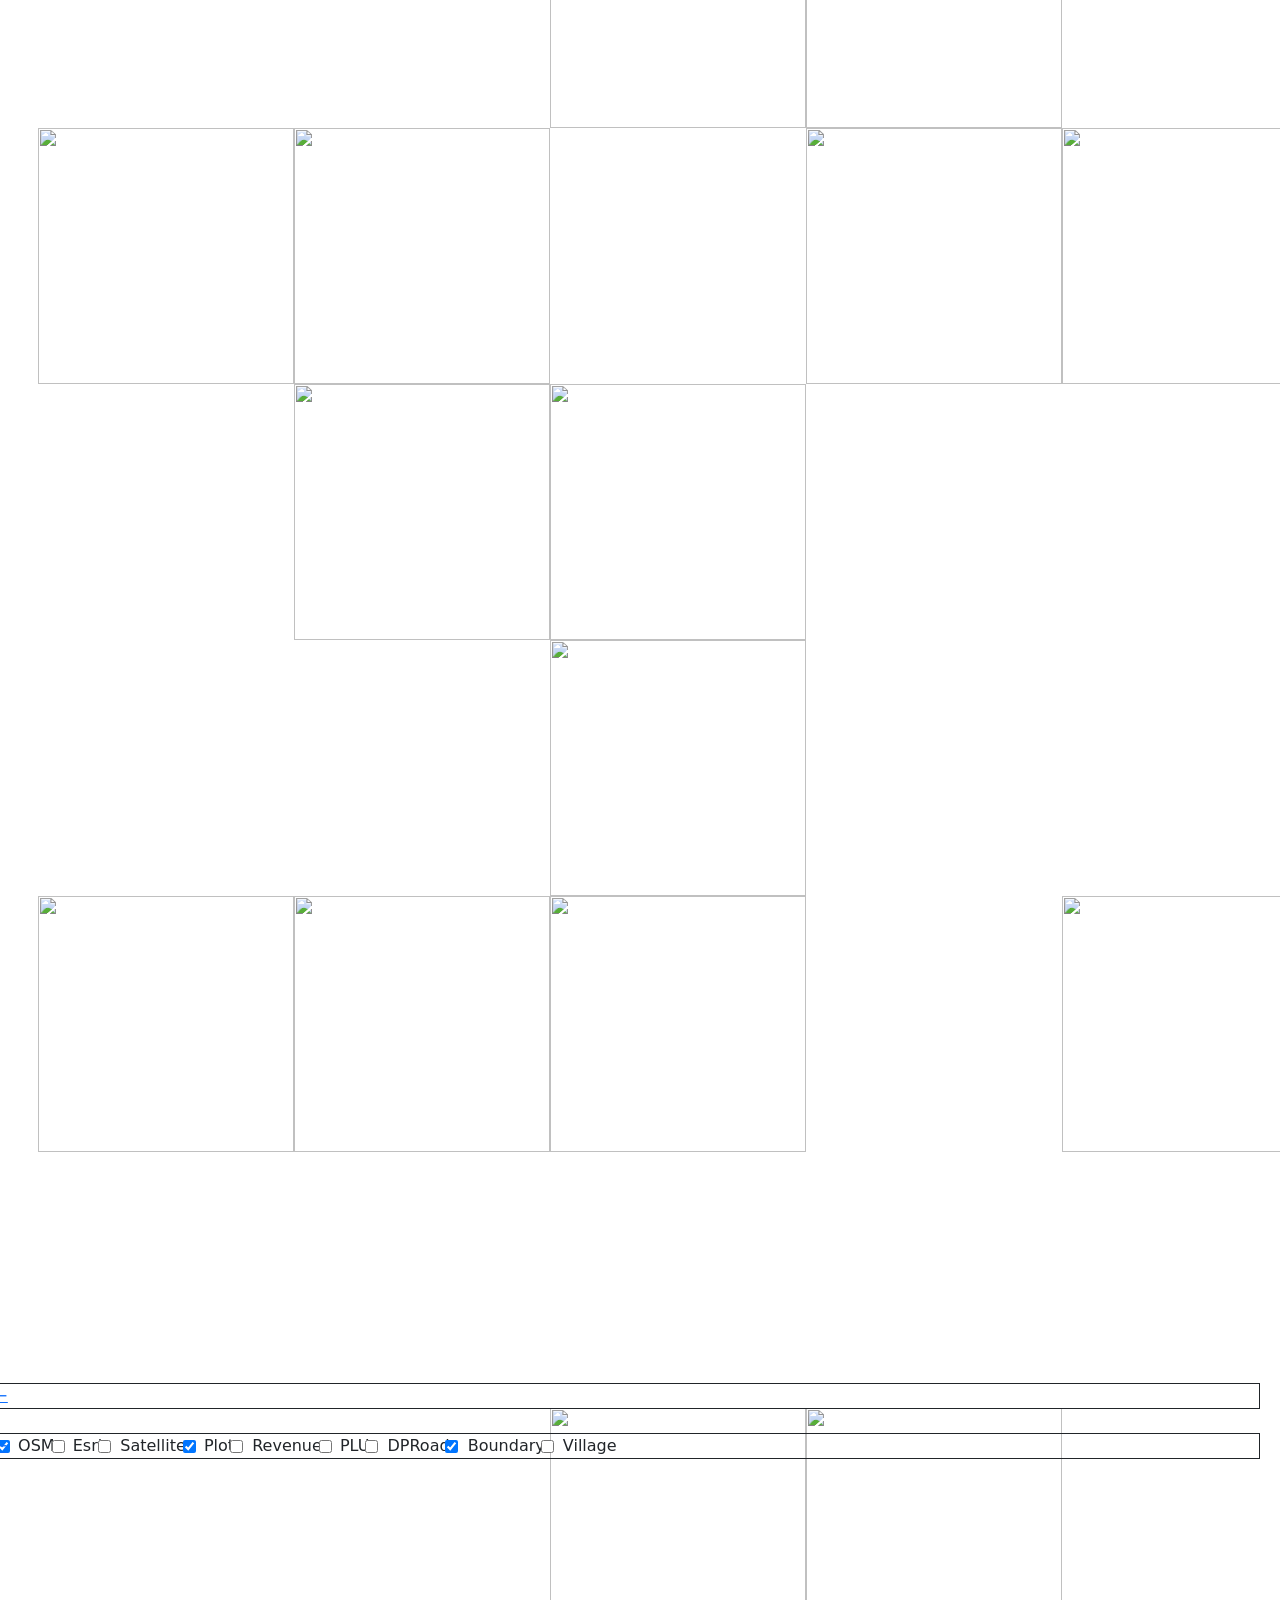
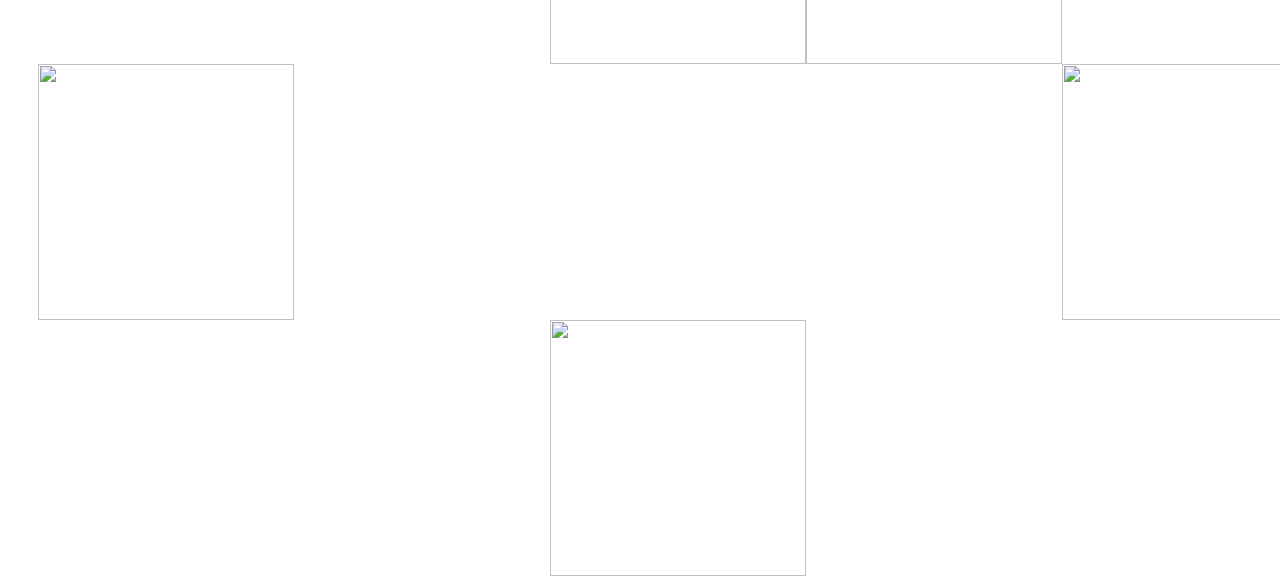
==== commit 097c19b4: "Merge branch 'pragati' of https://github.com/shahpratibha/PMC-Building into purab" ====
--- a/dashboard.html
+++ b/dashboard.html
@@ -67,6 +67,7 @@
     <script src="https://cdnjs.cloudflare.com/ajax/libs/jspdf/2.3.1/jspdf.umd.min.js"></script>
     <script src="https://cdn.jsdelivr.net/npm/chart.js"></script>
     <script src="https://cdnjs.cloudflare.com/ajax/libs/axios/1.6.7/axios.min.js"></script>
+    <script src="libs/leaflet.js"></script>
     <script src="libs/leaflet.draw.js"></script>
     <script src="libs/turf.min.js"></script>
     <script src='libs/leaflet-omnivore.min.js'></script>
--- a/style.css
+++ b/style.css
@@ -1,4 +1,4 @@
- #map {
+#map {
   position: absolute;
   top: 0;
   left: 0;
@@ -6,6 +6,11 @@
   width: 100vw;
   z-index: 0;
 }
+.px-4 {
+  padding-right: 2 rem !important;
+  padding-left: 2rem !important;
+}
+
 
 .logopng{
   height: 50px;
@@ -185,12 +190,12 @@
 
 }
 #coordinateTable{
-  margin-bottom: 5%;
+  margin-bottom: 4%;
 }
 .coordimg  {
   position: absolute;
   top: 3.1%;
-  left:85%;
+  left:86%;
   z-index: 1000;
   width: 34px;
   height: 34px;
@@ -242,7 +247,7 @@
 
 
 .form-modal {
-  width: 370px;
+  width: 450px;
   position: fixed;
   top: 10%;
   left: 63%;
@@ -277,7 +282,7 @@
 }
 
 .subbtn{
-  margin-top: 10px;
+  margin-top: 7px;
   background-color: green;
   border: 2px solid green;
   border-radius: 5px;
@@ -292,7 +297,9 @@
   font-weight: bold;
   color: #171717cf;
   padding: 5px 15px;
-  font-size: 10PX;
+  font-size: 12PX;
+  top: 600px
+  ;
   
 }
 
@@ -312,7 +319,7 @@
   background-color:transparent ;
   position: relative;
   top:15px;
-  right: 10%;
+  right: 17px;
   z-index: 99999;
   font-size: 14px;
   color:#f44336;
@@ -458,6 +465,129 @@
   font-weight: bold;
   color: #3d3a3abf;
 }
-
-
-
+/* element.style {
+  top: 60px;
+  display: block;
+} */
+.leaflet-draw-actions li:first-child a {
+  border-left: 0;
+  margin-left: 5px;
+  margin-top: 60px;
+}
+
+@media screen and (min-width: 768px) and (max-width: 1024px) {
+  input[type="search"] {
+    padding: px;
+    font-size: 12px;
+    border: 2px solid #3c3cb8;
+    border-radius: 5px;
+    width: 120px;
+}
+  .logopng {
+    height: 50px;
+    width: 50px;
+    /* border: 2px solid #bbb; */
+    border-radius: 10px;
+    /* background-color: white; */
+    padding: 5px;
+    position: absolute;
+    z-index: 9999;
+    top: 1%;
+}
+  #search_type {
+    position: absolute;
+    top: 20px;
+    left: 120px;
+    transform: translateX(-50%);
+    z-index: 999;
+    width: 120px;
+    border-radius: 10px;
+    padding: 5px;
+    font-size: 14px;
+    border: 2px solid #3c3cb8;
+    background-color: #fff;
+}
+.dropdown-container {
+  position: absolute;
+  top: 20px;
+  left: 270px;
+  transform: translateX(-50%);
+  z-index: 999;
+  width: 150px;
+  border-radius: 10px;
+  padding: 5px;
+  font-size: 14px;
+  background-color: #fff;
+  border: 2px solid #3c3cb8;
+}
+.coordimg1 {
+  position: absolute;
+  top: 213px;
+  left: 10px;
+  z-index: 1000;
+  width: 34px;
+  height: 34px;
+  background-color: white;
+  border: 2px solid #3c3cb8;
+  border-radius: 5px;
+  font-size: 15px;
+  color: #3c3cb8;
+  font-weight: bold;
+  /* padding: 5px 10px; */
+  box-shadow: 0 2px 4px rgba(0, 0, 0, 0.1);
+}
+.custom-button1 {
+  position: absolute;
+  top: 20px;
+  left: 355px;
+  z-index: 1000;
+  border: 2px solid #3c3cb8;
+  border-radius: 5px;
+  color: #3c3cb8;
+  background-color: white;
+  font-size: 17px;
+  padding: 3px 10px;
+  box-shadow: 0 2px 4px rgba(0, 0, 0, 0.1);
+}
+.custom-buttoncsv {
+  position: absolute;
+  top: 20px;
+  left: 510px;
+  z-index: 1000;
+  background-color: white;
+  border: 2px solid #3c3cb8;
+  /* border: none; */
+  border-radius: 10px;
+  padding: px 5px;
+  box-shadow: 0 2px 4px rgba(0, 0, 0, 0.1);
+  height: 35px;
+}
+.fa-solid fa-angle-down{
+  left: 50px;
+}
+.coordimg {
+  position: absolute;
+  top: 20px;
+  left: 650px;
+  /* right: 80px; */
+  z-index: 1000;
+  width: 34px;
+  height: 34px;
+  background-color: white;
+  border: 2px solid #3c3cb8;
+  border-radius: 5px;
+  font-size: 15px;
+  color: #3c3cb8;
+  font-weight: bold;
+  /* padding: 5px 10px; */
+  box-shadow: 0 2px 4px rgba(0, 0, 0, 0.1);
+}
+
+}
+/* Desktop Media Query */
+@media screen and (min-width: 1025px) {
+  .ps{
+    margin-left: 40px;
+  }
+}
+
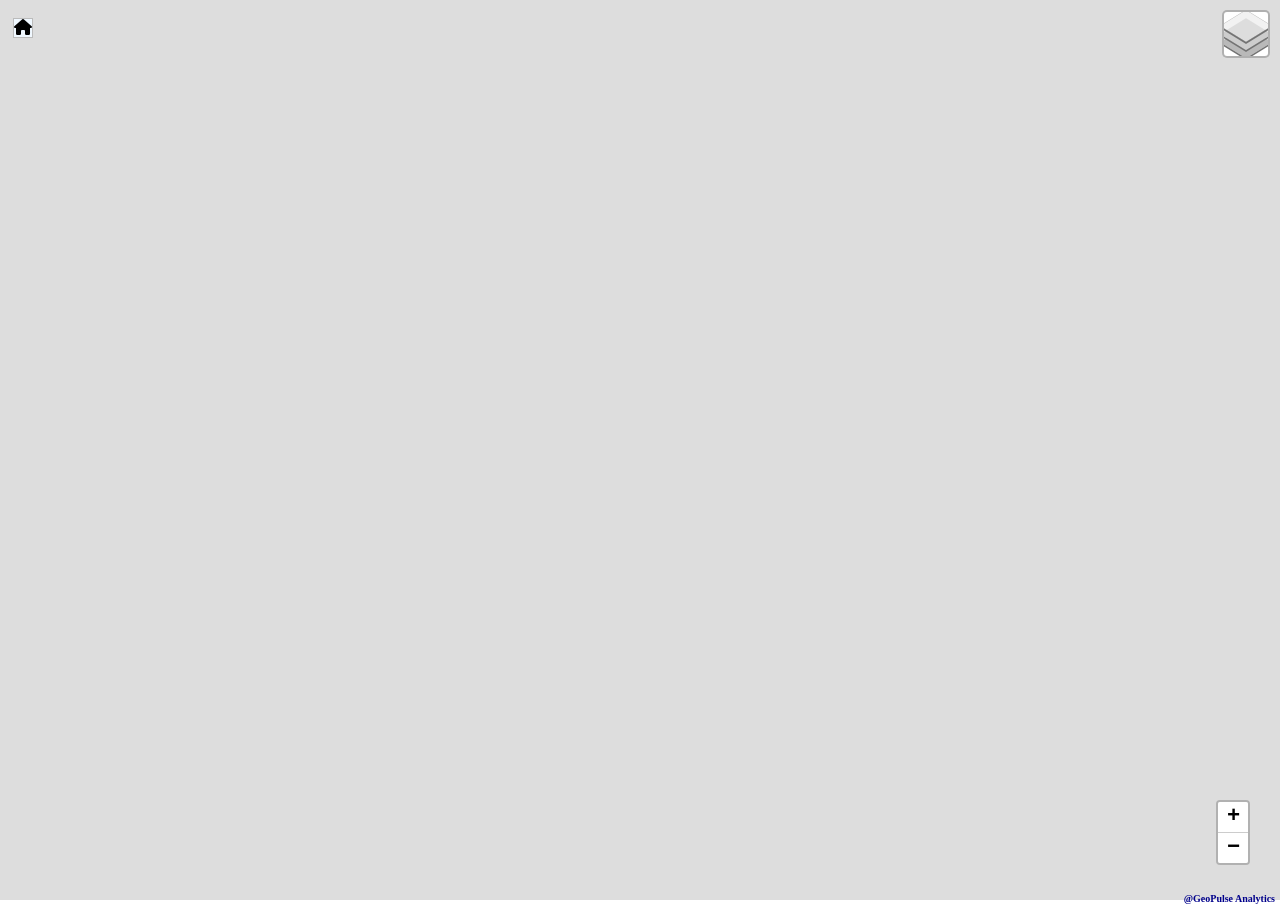
==== commit 7cf3d28e: "update code autodcr" ====
--- a/dashboard.html
+++ b/dashboard.html
@@ -10,21 +10,21 @@
     <link rel="stylesheet" href="style.css">
     <!-- <link rel="stylesheet" href="C_form.css"> -->
     <link rel="icon" href="png/pmcjpeg.png" type="image/x-icon">
-    <link rel="stylesheet" href="https://cdn.jsdelivr.net/npm/boxicons@latest/css/boxicons.min.css">
-    <link rel="stylesheet" href="https://cdn.jsdelivr.net/npm/bootstrap@5.3.2/dist/css/bootstrap.min.css">
-    <link rel="stylesheet" type="text/css" href="https://cdn.datatables.net/1.10.24/css/jquery.dataTables.css">
-    <link rel="stylesheet" href="https://cdnjs.cloudflare.com/ajax/libs/font-awesome/6.5.1/css/all.min.css">
-    <link rel="stylesheet" href="https://unpkg.com/leaflet@1.9.4/dist/leaflet.css">
-    <link rel="stylesheet" href="https://cdnjs.cloudflare.com/ajax/libs/jqueryui/1.12.1/jquery-ui.min.css">
-    <link href="https://cdn.jsdelivr.net/npm/select2@4.1.0-rc.0/dist/css/select2.min.css" rel="stylesheet">
+    <link rel="stylesheet" href="libs/boxicons.min.css">
+    <link rel="stylesheet" href="libs/fontawesome-free-6.5.2-web/css/all.min.css">
+    <link rel="stylesheet" type="text/css" href="libs/jquery.dataTables.css">
+    <link rel="stylesheet" href="">
+    <link rel="stylesheet" href="libs/leaflet.css">
+    <link rel="stylesheet" href="libs/jquery-ui.min.css">
+    <link href="libs/select2.min.css" rel="stylesheet">
     <link rel="stylesheet"
-        href="https://cdnjs.cloudflare.com/ajax/libs/bootstrap-datepicker/1.9.0/css/bootstrap-datepicker.min.css">
+        href="libs/bootstrap-datepicker.min.css">
     <link rel="stylesheet" href="libs/Leaflet.MousePosition-master/src/L.Control.MousePosition.css">
     <link rel="stylesheet" href="libs/polyline-measure/line-measure.css">
     <link rel="stylesheet" href="libs/leaflet-measure-master/leaflet-measure.css">
     <!-- <link rel="stylesheet" href="libs/leaflet-wms-legend/leaflet.wmslegend.css"> -->
 
-    <link rel="stylesheet" href="https://unpkg.com/leaflet-draw/dist/leaflet.draw.css" />
+    <link rel="stylesheet" href="libs/leaflet.draw.css" />
 
 
 
@@ -45,28 +45,28 @@
 
 
 
-    <script src="https://code.jquery.com/jquery-3.6.0.min.js"></script>
-<script src="https://cdnjs.cloudflare.com/ajax/libs/lodash.js/4.17.21/lodash.min.js"></script>
+    <script src="libs/jquery-3.6.0.min.js"></script>
+<script src="libs/lodash.min.js"></script>
 
-    <script src="https://cdn.datatables.net/1.10.24/js/jquery.dataTables.js"></script>
-    <script src="https://cdn.jsdelivr.net/npm/bootstrap@5.3.2/dist/js/bootstrap.bundle.min.js"></script>
+    <script src="libs/jquery.dataTables.js"></script>
+    <script src="libs/bootstrap.bundle.min.js"></script>
     <!-- <script src="https://unpkg.com/togeojson@1.1.0/togeojson.js"></script> -->
-    <script src="https://unpkg.com/leaflet/dist/leaflet.js"></script>
-    <script src="https://cdn-geoweb.s3.amazonaws.com/esri-leaflet/0.0.1-beta.5/esri-leaflet.js"></script>
-    <script src="https://cdnjs.cloudflare.com/ajax/libs/jqueryui/1.12.1/jquery-ui.min.js"></script>
-    <script src="https://cdnjs.cloudflare.com/ajax/libs/select2/4.1.0-rc.0/js/select2.min.js"></script>
+    <script src="libs/leaflet.js"></script>
+    <script src="libs/esri-leaflet.js"></script>
+    <script src="libs/jquery-ui.min.js"></script>
+    <script src="libs/select2.min.js"></script>
     <script
-        src="https://cdnjs.cloudflare.com/ajax/libs/bootstrap-datepicker/1.9.0/js/bootstrap-datepicker.min.js"></script>
+        src="libs/bootstrap-datepicker.min.js"></script>
     <script src="libs/Leaflet.MousePosition-master/src/L.Control.MousePosition.js"></script>
     <script src="libs/polyline-measure/line-measure.js"></script>
     <script src="libs/leaflet-measure-master/leaflet-measure.js"></script>
     <!-- <script src="libs/leaflet-wms-legend/leaflet.wmslegend.js"></script> -->
-    <script src="https://cdn.jsdelivr.net/npm/sweetalert2@10"></script>
-    <script src="https://cdn.jsdelivr.net/npm/@turf/turf@6.3.0/turf.min.js"></script>
-    <script src="https://cdnjs.cloudflare.com/ajax/libs/html2canvas/1.4.0/html2canvas.min.js"></script>
-    <script src="https://cdnjs.cloudflare.com/ajax/libs/jspdf/2.3.1/jspdf.umd.min.js"></script>
-    <script src="https://cdn.jsdelivr.net/npm/chart.js"></script>
-    <script src="https://cdnjs.cloudflare.com/ajax/libs/axios/1.6.7/axios.min.js"></script>
+    <script src="libs/sweetalert2@10.js"></script>
+    <script src="libs/turf.min.js"></script>
+    <script src="libs/html2canvas.min.js"></script>
+    <script src="libs/jspdf.umd.min.js"></script>
+    <script src="libs/chart.js"></script>
+    <script src="libs/axios.min.js"></script>
     <script src="libs/leaflet.js"></script>
     <script src="libs/leaflet.draw.js"></script>
     <script src="libs/turf.min.js"></script>
@@ -74,8 +74,8 @@
     <script src='libs/jszip.min.js'></script>
     <script src='libs/papaparse.min.js'></script>
 
-    <script src="https://code.jquery.com/jquery-3.6.0.min.js"></script>
-    <script src="https://cdn.jsdelivr.net/npm/bootstrap@5.3.2/dist/js/bootstrap.bundle.min.js"></script>
+    <script src="libs/jquery-3.6.0.min.js"></script>
+    <script src="libs/bootstrap.bundle.min.js"></script>
 
 
 
@@ -83,12 +83,7 @@
     <script src="dashboard.js"></script>
     <!-- <script src="js/legend.js"></script> -->
 
-
-
-
     <script>
-
-
     </script>
 </body>
 
--- a/style.css
+++ b/style.css
@@ -211,7 +211,7 @@
 .coordimg1  {
   position: absolute;
   top: 3.1%;
-  left:60%;
+  left:90%;
   z-index: 1000;
   width: 34px;
   height: 34px;
@@ -591,3 +591,7 @@
   }
 }
 
+
+
+
+
